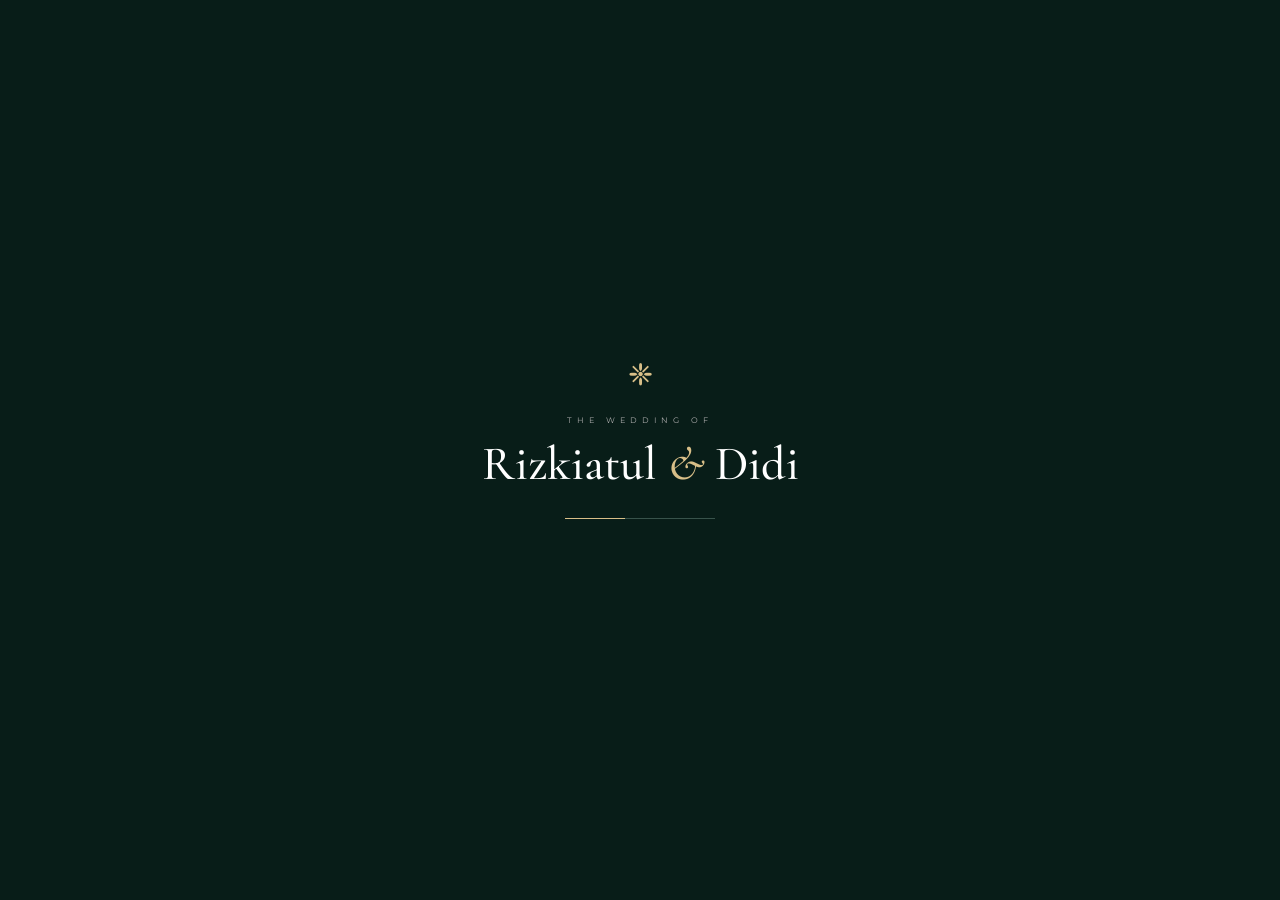
==== index.html @ faabfe95 "Update index.html" ====
<!DOCTYPE html>
<html lang="id">
<head>
  <meta charset="UTF-8">
  <meta name="viewport" content="width=device-width, initial-scale=1.0">
  <meta name="theme-color" content="#102f28">
  <meta name="description" content="Undangan Pernikahan Rizkiatul & Didi">
  <title>Rizkiatul & Didi — The Wedding</title>

  <link rel="preconnect" href="https://fonts.googleapis.com">
  <link rel="preconnect" href="https://fonts.gstatic.com" crossorigin>
  <link href="https://fonts.googleapis.com/css2?family=Cormorant+Garamond:wght@400;500;600;700&family=Montserrat:wght@300;400;500;600&family=Playfair+Display:ital,wght@0,400;0,500;1,400&display=swap" rel="stylesheet">

  <link rel="stylesheet" href="style.css">
</head>
<body>

  <!-- PRELOADER -->
  <div class="preloader" id="preloader">
    <div class="loader-ornament">❈</div>
    <p>THE WEDDING OF</p>
    <h1>Rizkiatul <i>&</i> Didi</h1>
    <div class="loader-line"><span></span></div>
  </div>

  <!-- MUSIC -->
  <audio id="weddingMusic" loop preload="auto">
    <source src="music.mp3" type="audio/mpeg">
  </audio>

  <!-- FLOATING PARTICLES -->
  <div class="particles" id="particles"></div>

  <!-- OPENING COVER -->
  <section class="opening" id="opening">
    <div class="opening-image"></div>
    <div class="opening-shade"></div>
    <div class="opening-frame"></div>

    <div class="opening-content">
      <div class="sunda-mark">ᮛᮤᮒ᮪ᮙᮤ</div>
      <span class="label">THE WEDDING OF</span>
      <h1>Rizkiatul <span>&</span> Didi</h1>
      <div class="ornament-line"><b></b><i>✦</i><b></b></div>
      <p class="opening-date">Jumat, 18 Desember 2026</p>

      <div class="guest-box">
        <small>Kepada Yth.</small>
        <strong id="guestName">Tamu Undangan</strong>
      </div>

      <button class="open-btn" id="openInvitation">
        <span>BUKA UNDANGAN</span>
        <i>→</i>
      </button>

      <small class="opening-note">Mohon maaf apabila terdapat kesalahan penulisan nama/gelar.</small>
    </div>

    <div class="scroll-hint">SCROLL TO EXPLORE <span>↓</span></div>
  </section>

  <!-- MAIN -->
  <main id="mainContent" class="hidden">

    <!-- NAV -->
    <nav class="nav" id="nav">
      <a href="#home" class="nav-brand">R & D</a>
      <div class="nav-links">
        <a href="#home">Home</a>
        <a href="#couple">Mempelai</a>
        <a href="#event">Acara</a>
        <a href="#gallery">Galeri</a>
        <a href="#rsvp">RSVP</a>
      </div>
      <button class="music-btn" id="musicControl" aria-label="Musik">
        <span class="disc">♫</span>
      </button>
    </nav>

    <!-- HERO -->
    <section class="hero" id="home">
      <div class="hero-bg"></div>
      <div class="hero-vignette"></div>
      <div class="hero-content reveal">
        <span class="label gold">WEDDING INVITATION</span>
        <div class="sunda-mark gold-mark">ᮛᮤᮒ᮪ᮙᮤ</div>
        <h2>Rizkiatul <em>&</em> Didi</h2>
        <div class="ornament-line"><b></b><i>✦</i><b></b></div>
        <p class="hero-date">18 . 12 . 2026</p>
        <p class="hero-quote">“Silih asih, silih asah, silih asuh.”</p>
      </div>
      <div class="hero-bottom">
        <span>JAWA BARAT</span>
        <span>EST. 2026</span>
      </div>
    </section>

    <!-- INTRO -->
    <section class="intro section">
      <div class="batik-corner left"></div>
      <div class="batik-corner right"></div>
      <div class="container reveal">
        <span class="script-title">Bismillahirrahmanirrahim</span>
        <h2>Dengan penuh rasa syukur</h2>
        <div class="gold-line"></div>
        <p>
          Dengan memohon rahmat dan ridho Allah SWT, kami bermaksud mengundang
          Bapak/Ibu/Saudara/i untuk menghadiri pernikahan kami dan menjadi
          bagian dari hari bahagia yang penuh makna.
        </p>
      </div>
    </section>

    <!-- COUPLE -->
    <section class="couple section" id="couple">
      <div class="container">
        <div class="section-head reveal">
          <span class="script-title">The Bride & Groom</span>
          <h2>Pasangan Mempelai</h2>
          <p>Dua hati yang dipertemukan untuk berjalan bersama dalam satu perjalanan.</p>
        </div>

        <div class="couple-wrap">
          <article class="person reveal-left">
            <div class="portrait">
              <img src="wanita.JPG" alt="Rizkiatul">
              <div class="portrait-border"></div>
              <span class="portrait-number">01</span>
            </div>
            <span class="role">THE BRIDE</span>
            <h3>Rizkiatul</h3>
            <p>Putri dari</p>
            <strong>Endang Sukandar & Iis Fatimah</strong>
          </article>

          <div class="couple-center reveal">
            <span class="heart">♡</span>
            <span class="ampersand">&</span>
            <span class="heart">♡</span>
          </div>

          <article class="person reveal-right">
            <div class="portrait">
              <img src="pria.JPG" alt="Didi">
              <div class="portrait-border"></div>
              <span class="portrait-number">02</span>
            </div>
            <span class="role">THE GROOM</span>
            <h3>Didi</h3>
            <p>Putra dari</p>
            <strong>Dodo & Sarwendah</strong>
          </article>
        </div>
      </div>
    </section>

    <!-- QUOTE PHOTO -->
    <section class="quote-photo">
      <img src="cover.JPG" alt="Rizkiatul & Didi">
      <div class="quote-photo-shade"></div>
      <div class="quote-content reveal">
        <span class="label">OUR PROMISE</span>
        <h2>“Bersama dalam doa,<br>bersama dalam cinta.”</h2>
      </div>
    </section>

    <!-- COUNTDOWN -->
    <section class="countdown-section section">
      <div class="container reveal">
        <span class="label gold">SAVE THE DATE</span>
        <h2>Menuju Hari Bahagia</h2>
        <p>Jumat, 18 Desember 2026</p>

        <div class="countdown" id="countdown">
          <div class="time-card"><strong id="days">00</strong><span>Hari</span></div>
          <div class="time-card"><strong id="hours">00</strong><span>Jam</span></div>
          <div class="time-card"><strong id="minutes">00</strong><span>Menit</span></div>
          <div class="time-card"><strong id="seconds">00</strong><span>Detik</span></div>
        </div>
      </div>
    </section>

    <!-- EVENT -->
    <section class="event section" id="event">
      <div class="container">
        <div class="section-head reveal">
          <span class="script-title">Save The Date</span>
          <h2>Waktu & Tempat</h2>
          <p>Kehadiran dan doa restu Anda merupakan kebahagiaan yang sangat berarti bagi kami.</p>
        </div>

        <div class="event-grid">
          <article class="event-card reveal-left">
            <div class="event-icon">☾</div>
            <span class="role">AKAD NIKAH</span>
            <h3>Jumat</h3>
            <div class="event-date">18 Desember 2026</div>
            <div class="event-time">08.00 WIB — selesai</div>
            <div class="event-place">
              <strong>Kediaman Mempelai Wanita</strong>
              Cikalong, Kec. Sodonghilir<br>
              Kab. Tasikmalaya, Jawa Barat
            </div>
            <a class="map-btn" target="_blank" href="https://www.google.com/maps/search/?api=1&query=Cikalong%20Sodonghilir%20Tasikmalaya">LIHAT LOKASI <span>↗</span></a>
          </article>

          <article class="event-card dark-card reveal-right">
            <div class="event-icon">✦</div>
            <span class="role">RESEPSI</span>
            <h3>Jumat</h3>
            <div class="event-date">18 Desember 2026</div>
            <div class="event-time">10.00 WIB — selesai</div>
            <div class="event-place">
              <strong>Kediaman Mempelai</strong>
              Kp. Cibarengkok Desa. Cikalong, Kec. Sodonghilir<br>
              Kab. Tasikmalaya, Jawa Barat
            </div>
            <a class="map-btn" target="_blank" href="https://www.google.com/maps/search/?api=1&query=Cikalong%20Sodonghilir%20Tasikmalaya">LIHAT LOKASI <span>↗</span></a>
          </article>
        </div>
      </div>
    </section>

    <!-- GALLERY -->
    <section class="gallery section" id="gallery">
      <div class="container">
        <div class="section-head reveal">
          <span class="script-title">Our Memories</span>
          <h2>Galeri Bahagia</h2>
          <p>Beberapa momen yang kami abadikan dalam perjalanan menuju hari istimewa.</p>
        </div>

        <div class="gallery-grid">
          <a href="foto1.JPG" class="gallery-item reveal"><img src="foto1.JPG" alt="Momen 1"><span>01</span></a>
          <a href="foto2.JPG" class="gallery-item tall reveal"><img src="foto2.JPG" alt="Momen 2"><span>02</span></a>
          <a href="foto3.JPG" class="gallery-item reveal"><img src="foto3.JPG" alt="Momen 3"><span>03</span></a>
          <a href="foto4.JPG" class="gallery-item reveal"><img src="foto4.JPG" alt="Momen 4"><span>04</span></a>
          <a href="foto5.JPG" class="gallery-item tall reveal"><img src="foto5.JPG" alt="Momen 5"><span>05</span></a>
          <a href="foto6.JPG" class="gallery-item reveal"><img src="foto6.JPG" alt="Momen 6"><span>06</span></a>
        </div>
      </div>
    </section>

    <!-- RSVP -->
    <section class="rsvp section" id="rsvp">
      <div class="container rsvp-container">
        <div class="section-head reveal">
          <span class="script-title">RSVP & Wishes</span>
          <h2>Konfirmasi Kehadiran</h2>
          <p>Beritahu kami apakah Anda dapat hadir dan tinggalkan pesan terbaik untuk kedua mempelai.</p>
        </div>

        <form id="rsvpForm" class="rsvp-form reveal">
          <div class="input-group">
            <label for="rsvpName">Nama</label>
            <input id="rsvpName" type="text" placeholder="Masukkan nama Anda" required>
          </div>

          <div class="input-group">
            <label for="attendance">Konfirmasi Kehadiran</label>
            <select id="attendance" required>
              <option value="" selected disabled>Pilih jawaban</option>
              <option value="Hadir">💚 InsyaAllah saya akan hadir</option>
              <option value="Tidak Hadir">🤍 Maaf, saya tidak dapat hadir</option>
            </select>
          </div>

          <div class="input-group">
            <label for="guestCount">Jumlah Tamu</label>
            <select id="guestCount">
              <option value="1">1 orang</option>
              <option value="2">2 orang</option>
              <option value="3">3 orang</option>
              <option value="4">4 orang</option>
            </select>
          </div>

          <div class="input-group">
            <label for="guestMessage">Pesan & Doa</label>
            <textarea id="guestMessage" rows="5" placeholder="Tuliskan pesan dan doa untuk Rizkiatul & Didi..." required></textarea>
          </div>

          <button class="submit-btn" type="submit">
            <span>KIRIM PESAN & KONFIRMASI</span><b>→</b>
          </button>

          <p class="form-note">Pesan akan diarahkan langsung ke WhatsApp penerima.</p>
        </form>

        <!-- Online wishes preview -->
        <div class="wishes reveal" id="wishes">
          <div class="wishes-head">
            <span>♡</span>
            <h3>Ucapan & Doa</h3>
            <span>♡</span>
          </div>
          <div id="wishList">
            <div class="empty-wish">Memuat ucapan & doa...</div>
          </div>
        </div>
      </div>
    </section>

    <!-- GIFT -->
    <section class="gift section">
      <div class="container narrow">
        <div class="section-head reveal">
          <span class="script-title">Wedding Gift</span>
          <h2>Tanda Kasih</h2>
          <p>Doa restu Anda adalah hadiah terindah. Jika berkenan memberikan tanda kasih, dapat melalui:</p>
        </div>

        <div class="gift-card reveal">
          <div class="card-shine"></div>
          <span class="bank-label">BANK</span>
          <h3>BCA</h3>
          <p class="account-number" id="accountNumber">1234567890</p>
          <p>a.n. Rizkiatul</p>
          <button class="copy-btn" data-copy="1234567890">SALIN NOMOR REKENING</button>
        </div>

        <div class="gift-address reveal">
          <span>✦</span>
          <strong>Alamat Kado</strong>
          <p>Kp. Cibarengkok, Desa. Cikalong, Kec. Sodonghilir, Kab. Tasikmalaya, Jawa Barat</p>
        </div>
      </div>
    </section>

    <!-- CLOSING -->
    <section class="closing">
      <div class="closing-image"></div>
      <div class="closing-shade"></div>
      <div class="closing-content reveal">
        <div class="sunda-mark">ᮛᮤᮒ᮪ᮙᮤ</div>
        <span class="label">TERIMA KASIH</span>
        <h2>Rizkiatul <em>&</em> Didi</h2>
        <div class="ornament-line"><b></b><i>✦</i><b></b></div>
        <p>Merupakan suatu kehormatan dan kebahagiaan bagi kami apabila Bapak/Ibu/Saudara/i berkenan hadir untuk memberikan doa restu.</p>
        <strong>Jumat, 18 Desember 2026</strong>
      </div>
    </section>

    <footer>
      <span>RIZKIATUL & DIDI</span>
      <small>Made with love • 2026</small>
    </footer>
  </main>

  <!-- LIGHTBOX -->
  <div class="lightbox" id="lightbox">
    <button id="closeLightbox">×</button>
    <img id="lightboxImage" src="" alt="Gallery">
  </div>

  <!-- TOAST -->
  <div class="toast" id="toast"></div>


  <!-- FIREBASE: untuk menyimpan ucapan & RSVP secara online -->
  <script type="module" src="https://www.gstatic.com/firebasejs/11.10.0/firebase-app.js"></script>
  <script type="module" src="https://www.gstatic.com/firebasejs/11.10.0/firebase-firestore.js"></script>
  <script type="module" src="script.js"></script>
</body>
</html>
---- style.css ----
*{box-sizing:border-box;margin:0;padding:0}
:root{
--green:#102f28;--green2:#173f35;--deep:#081d18;--gold:#b8914d;--gold2:#d8bf88;
--cream:#f5efe3;--cream2:#eee5d5;--white:#fffdf8;--text:#26332e;--muted:#777d78;
--serif:"Cormorant Garamond",Georgia,serif;--sans:"Montserrat",Arial,sans-serif;
}
html{scroll-behavior:smooth}
body{background:var(--cream);color:var(--text);font-family:var(--sans);overflow-x:hidden}
body.locked{overflow:hidden}
body.no-scroll{overflow:hidden}
img{display:block;max-width:100%}
a{text-decoration:none;color:inherit}
button,input,select,textarea{font-family:inherit}
button{cursor:pointer}
.hidden{display:none!important}
.container{width:min(1120px,90%);margin:auto}
.narrow{width:min(760px,90%)}
.section{padding:115px 0}
.gold{color:var(--gold2)!important}
.label{display:block;font-size:9px;letter-spacing:5px;font-weight:600}
.script-title{font:italic 30px var(--serif);color:var(--gold);display:block}
.section-head{text-align:center;max-width:690px;margin:0 auto 60px}
.section-head h2{font:500 56px/1 var(--serif);color:var(--green);margin:10px 0 14px}
.section-head p{font-size:11px;line-height:2;color:var(--muted)}
.gold-line{width:70px;height:1px;background:var(--gold);margin:22px auto;position:relative}
.gold-line:before,.gold-line:after{content:"";position:absolute;top:-2px;width:5px;height:5px;border:1px solid var(--gold);transform:rotate(45deg)}
.gold-line:before{left:-8px}.gold-line:after{right:-8px}
.sunda-mark{font-family:serif;color:var(--gold2);font-size:27px;letter-spacing:5px}

/* PRELOADER */
.preloader{position:fixed;inset:0;background:var(--deep);color:white;z-index:99999;display:grid;place-content:center;text-align:center;transition:opacity .8s,visibility .8s}
.preloader.hide{opacity:0;visibility:hidden}
.loader-ornament{color:var(--gold2);font-size:30px;animation:pulse 1.5s infinite}
.preloader p{font-size:8px;letter-spacing:5px;margin:22px 0 10px;color:#aaa}
.preloader h1{font:500 48px var(--serif)}
.preloader h1 i{color:var(--gold2)}
.loader-line{width:150px;height:1px;background:#38534b;margin:25px auto;overflow:hidden}
.loader-line span{display:block;width:40%;height:100%;background:var(--gold2);animation:load 1.4s infinite}

/* PARTICLES */
.particles{position:fixed;inset:0;pointer-events:none;z-index:20;overflow:hidden}
.particle{position:absolute;width:4px;height:4px;background:var(--gold2);opacity:.25;border-radius:50%;animation:floatUp linear infinite}

/* OPENING */
.opening{height:100vh;min-height:680px;position:relative;display:grid;place-items:center;color:white;text-align:center;overflow:hidden}
.opening-image,.opening-shade,.opening-frame{position:absolute;inset:0}
.opening-image{background:url("cover.JPG") center/cover no-repeat;transform:scale(1.05);animation:slowZoom 12s ease-in-out infinite alternate}
.opening-shade{background:linear-gradient(135deg,rgba(5,30,24,.78),rgba(6,22,18,.62)),radial-gradient(circle,transparent 10%,rgba(0,0,0,.5))}
.opening-frame{inset:25px;border:1px solid rgba(216,191,136,.28);z-index:1}
.opening-frame:after{content:"";position:absolute;inset:13px;border:1px solid rgba(216,191,136,.1)}
.opening-content{position:relative;z-index:3;padding:25px;animation:fadeUp 1.2s ease}
.opening-content .sunda-mark{margin-bottom:22px}
.opening-content h1{font:500 clamp(60px,9vw,105px)/.85 var(--serif);margin:23px 0;color:white}
.opening-content h1 span{color:var(--gold2)}
.ornament-line{display:flex;align-items:center;justify-content:center;gap:13px;color:var(--gold2)}
.ornament-line b{width:45px;height:1px;background:rgba(216,191,136,.65)}
.ornament-line i{font-style:normal;font-size:12px}
.opening-date{font:400 22px var(--serif);margin:22px 0}
.guest-box{margin:45px auto 22px}
.guest-box small{display:block;font-size:9px;letter-spacing:2px;color:#aaa;margin-bottom:5px}
.guest-box strong{font:400 27px var(--serif)}
.open-btn{display:inline-flex;align-items:center;gap:35px;padding:15px 22px 15px 25px;background:var(--gold);border:1px solid var(--gold);color:white;font-size:9px;letter-spacing:2px;transition:.4s}
.open-btn i{font-size:17px;font-style:normal;transition:.4s}
.open-btn:hover{background:transparent;color:white}
.open-btn:hover i{transform:translateX(6px)}
.opening-note{display:block;font-size:7px;color:#999;margin-top:14px}
.scroll-hint{position:absolute;bottom:28px;z-index:3;font-size:7px;letter-spacing:3px;color:#aaa}
.scroll-hint span{display:block;font-size:17px;margin-top:7px;animation:bounce 1.5s infinite}

/* NAV */
.nav{position:fixed;top:0;left:0;width:100%;height:72px;display:flex;align-items:center;justify-content:space-between;padding:0 5%;z-index:900;background:rgba(8,29,24,.94);color:white;transform:translateY(-100%);transition:.5s}
.nav.show{transform:none}
.nav-brand{font:500 25px var(--serif);color:var(--gold2)}
.nav-links{display:flex;gap:28px}
.nav-links a{font-size:8px;letter-spacing:2px;text-transform:uppercase;opacity:.75;transition:.3s}
.nav-links a:hover{opacity:1;color:var(--gold2)}
.music-btn{width:39px;height:39px;border-radius:50%;border:1px solid rgba(216,191,136,.5);background:transparent;color:var(--gold2)}
.disc{display:inline-block}.music-btn.playing .disc{animation:spin 2s linear infinite}

/* HERO */
.hero{height:900px;min-height:100vh;position:relative;display:grid;place-items:center;color:white;text-align:center;overflow:hidden}
.hero-bg,.hero-vignette{position:absolute;inset:0}
.hero-bg{background:url("cover.JPG") center/cover no-repeat;transform:scale(1.04);filter:saturate(.7)}
.hero-vignette{background:linear-gradient(rgba(8,29,24,.7),rgba(8,29,24,.8)),radial-gradient(circle,transparent 0,rgba(0,0,0,.55) 100%)}
.hero-content{position:relative;z-index:2}
.hero-content .sunda-mark{margin:25px 0}
.hero-content h2{font:500 clamp(70px,10vw,125px)/.82 var(--serif);margin-bottom:25px}
.hero-content h2 em{font-style:normal;color:var(--gold2)}
.hero-date{font:400 25px var(--serif);margin-top:20px}
.hero-quote{font:italic 18px var(--serif);color:#d5d3ca;margin-top:25px}
.hero-bottom{position:absolute;bottom:28px;left:5%;right:5%;display:flex;justify-content:space-between;font-size:7px;letter-spacing:3px;color:#aaa;z-index:2}

/* INTRO */
.intro{text-align:center;background:var(--cream);position:relative;overflow:hidden}
.intro .container{max-width:690px}
.intro h2{font:500 58px var(--serif);color:var(--green);margin-top:7px}
.intro p{font-size:12px;line-height:2.1;color:var(--muted)}
.batik-corner{position:absolute;width:180px;height:180px;opacity:.09;border:1px solid var(--green);transform:rotate(45deg)}
.batik-corner.left{left:-100px;top:100px}.batik-corner.right{right:-100px;bottom:100px}

/* COUPLE */
.couple{background:var(--white)}
.couple-wrap{display:grid;grid-template-columns:1fr 90px 1fr;align-items:center;max-width:960px;margin:auto}
.person{text-align:center}
.portrait{width:min(330px,80vw);height:445px;margin:auto;position:relative;overflow:hidden}
.portrait img{width:100%;height:100%;object-fit:cover;filter:saturate(.78);transition:1s}
.portrait:hover img{transform:scale(1.06)}
.portrait-border{position:absolute;inset:13px;border:1px solid rgba(216,191,136,.8);pointer-events:none}
.portrait-number{position:absolute;bottom:22px;left:24px;font:400 12px var(--serif);color:white;letter-spacing:2px}
.person .role{display:block;font-size:8px;letter-spacing:4px;color:var(--gold);margin-top:25px}
.person h3{font:500 54px var(--serif);color:var(--green);margin:4px 0}
.person p,.person strong{font-size:10px;color:var(--muted);line-height:1.8;font-weight:400}
.couple-center{text-align:center;color:var(--gold)}
.heart{display:block;font-size:24px;animation:pulse 2s infinite}
.ampersand{display:block;font:400 70px var(--serif);margin:12px 0}

/* QUOTE PHOTO */
.quote-photo{height:680px;position:relative;overflow:hidden}
.quote-photo>img{width:100%;height:100%;object-fit:cover;filter:saturate(.7)}
.quote-photo-shade{position:absolute;inset:0;background:linear-gradient(90deg,rgba(8,29,24,.8),rgba(8,29,24,.3))}
.quote-content{position:absolute;left:10%;top:50%;transform:translateY(-50%);color:white}
.quote-content h2{font:400 clamp(48px,6vw,78px)/.95 var(--serif);margin-top:18px}

/* COUNTDOWN */
.countdown-section{background:var(--green);color:white;text-align:center}
.countdown-section h2{font:500 58px var(--serif);margin:8px 0}
.countdown-section>div>p{font:18px var(--serif);color:#bbb;margin-bottom:45px}
.countdown{display:grid;grid-template-columns:repeat(4,1fr);max-width:780px;margin:auto;border-top:1px solid rgba(216,191,136,.35);border-bottom:1px solid rgba(216,191,136,.35)}
.time-card{padding:30px 10px;border-right:1px solid rgba(216,191,136,.2)}
.time-card:last-child{border:0}
.time-card strong{display:block;font:500 55px var(--serif);color:var(--gold2)}
.time-card span{font-size:7px;letter-spacing:3px;text-transform:uppercase;color:#aaa}

/* EVENT */
.event{background:var(--cream2)}
.event-grid{display:grid;grid-template-columns:1fr 1fr;gap:24px;max-width:940px;margin:auto}
.event-card{background:var(--white);padding:55px 35px;text-align:center;border:1px solid rgba(184,145,77,.25);position:relative}
.event-card:before{content:"";position:absolute;inset:10px;border:1px solid rgba(184,145,77,.12);pointer-events:none}
.event-card.dark-card{background:var(--green);color:white}
.event-icon{font-size:25px;color:var(--gold);margin-bottom:12px}
.event-card .role{display:block;color:var(--gold);font-size:8px;letter-spacing:4px}
.event-card h3{font:500 52px var(--serif);color:var(--green);margin:7px 0}
.dark-card h3,.dark-card .event-date{color:white}
.event-date{font:400 24px var(--serif);color:var(--green)}
.event-time{font-size:10px;color:var(--muted);margin:13px 0 23px}
.dark-card .event-time{color:#aaa}
.event-place{font-size:10px;line-height:2;color:var(--muted)}
.dark-card .event-place{color:#aaa}
.event-place strong{display:block;color:var(--text);font-weight:600}
.dark-card .event-place strong{color:white}
.map-btn{display:inline-flex;gap:18px;align-items:center;margin-top:22px;border:1px solid var(--gold);padding:12px 17px;font-size:8px;letter-spacing:2px;color:var(--green);transition:.3s}
.map-btn:hover{background:var(--green);color:white}
.dark-card .map-btn{color:white}.dark-card .map-btn:hover{background:var(--gold)}

/* GALLERY */
.gallery{background:var(--white)}
.gallery-grid{display:grid;grid-template-columns:repeat(3,1fr);grid-auto-rows:260px;gap:12px}
.gallery-item{position:relative;overflow:hidden;background:#ddd}
.gallery-item.tall{grid-row:span 2}
.gallery-item img{width:100%;height:100%;object-fit:cover;filter:saturate(.78);transition:.8s}
.gallery-item:after{content:"";position:absolute;inset:0;background:linear-gradient(transparent 55%,rgba(0,0,0,.55));opacity:0;transition:.4s}
.gallery-item span{position:absolute;right:17px;bottom:14px;color:white;font:400 17px var(--serif);z-index:2;opacity:0;transition:.4s}
.gallery-item:hover img{transform:scale(1.08)}
.gallery-item:hover:after,.gallery-item:hover span{opacity:1}

/* RSVP */
.rsvp{background:var(--cream2)}
.rsvp-container{max-width:780px}
.rsvp-form{background:var(--white);padding:40px;box-shadow:0 25px 70px rgba(16,47,40,.08);border:1px solid rgba(184,145,77,.18)}
.input-group{margin-bottom:18px}
.input-group label{display:block;font-size:8px;letter-spacing:2px;text-transform:uppercase;color:var(--green);font-weight:600;margin-bottom:8px}
.input-group input,.input-group select,.input-group textarea{width:100%;border:1px solid #d8d0c1;background:#fffdf8;padding:15px;outline:none;color:var(--text);font-size:11px;transition:.3s}
.input-group textarea{resize:vertical;min-height:130px}
.input-group input:focus,.input-group select:focus,.input-group textarea:focus{border-color:var(--gold)}
.submit-btn{width:100%;border:1px solid var(--green);background:var(--green);color:white;padding:17px;display:flex;justify-content:center;gap:25px;align-items:center;font-size:8px;letter-spacing:2px;transition:.3s}
.submit-btn b{font-size:17px;font-weight:400;transition:.3s}
.submit-btn:hover{background:transparent;color:var(--green)}
.submit-btn:hover b{transform:translateX(5px)}
.form-note{text-align:center;font-size:8px;color:#999;margin-top:13px}
.wishes{margin-top:45px}
.wishes-head{display:flex;align-items:center;justify-content:center;gap:18px;color:var(--gold)}
.wishes-head span{font-size:18px}.wishes-head h3{font:500 35px var(--serif);color:var(--green)}
.empty-wish{text-align:center;color:#999;font-size:10px;padding:25px}
.wish-item{background:rgba(255,255,255,.6);border-left:2px solid var(--gold);padding:17px 20px;margin:10px 0}
.wish-item strong{font:500 22px var(--serif);color:var(--green)}
.wish-item small{display:block;font-size:8px;color:var(--gold);margin:3px 0 7px}
.wish-item p{font:italic 13px var(--serif);color:#666;line-height:1.6}

/* GIFT */
.gift{background:var(--white);text-align:center}
.gift-card{max-width:450px;margin:0 auto 28px;background:linear-gradient(135deg,#193f34,#0a211b);padding:40px;color:white;text-align:left;position:relative;overflow:hidden;box-shadow:0 25px 60px rgba(16,47,40,.2)}
.card-shine{position:absolute;width:160px;height:400px;top:-80px;left:-100px;background:rgba(255,255,255,.05);transform:rotate(25deg);animation:shine 5s infinite}
.bank-label{font-size:8px;letter-spacing:4px;color:var(--gold2)}
.gift-card h3{font:500 30px var(--serif);margin:22px 0 2px}
.account-number{font:500 28px var(--serif);letter-spacing:2px}
.gift-card>p:not(.account-number){font-size:9px;color:#aaa}
.copy-btn{margin-top:20px;border:1px solid rgba(216,191,136,.5);background:transparent;color:white;padding:10px 14px;font-size:8px;letter-spacing:1px}
.gift-address{font-size:10px;color:var(--muted);line-height:1.8}
.gift-address span{display:block;color:var(--gold);margin-bottom:5px}

/* CLOSING */
.closing{height:780px;position:relative;display:grid;place-items:center;text-align:center;color:white;overflow:hidden}
.closing-image,.closing-shade{position:absolute;inset:0}
.closing-image{background:url("cover.JPG") center/cover no-repeat;filter:saturate(.7)}
.closing-shade{background:linear-gradient(rgba(7,29,24,.82),rgba(7,29,24,.92))}
.closing-content{position:relative;z-index:2;max-width:780px;padding:20px}
.closing-content .sunda-mark{margin-bottom:20px}
.closing-content h2{font:500 clamp(65px,9vw,115px)/.85 var(--serif);margin:22px 0}
.closing-content h2 em{font-style:normal;color:var(--gold2)}
.closing-content p{font:italic 17px var(--serif);color:#c7c9c3;line-height:1.8;margin:25px auto;max-width:600px}
.closing-content>strong{font:400 22px var(--serif);color:var(--gold2)}
footer{background:#061914;color:#aaa;padding:25px 5%;display:flex;justify-content:space-between;font-size:7px;letter-spacing:3px}

/* LIGHTBOX + TOAST */
.lightbox{position:fixed;inset:0;background:rgba(3,15,12,.96);z-index:9999;display:none;align-items:center;justify-content:center;padding:30px}
.lightbox.show{display:flex}
.lightbox img{max-width:92vw;max-height:88vh;object-fit:contain}
.lightbox button{position:absolute;right:25px;top:18px;border:0;background:transparent;color:white;font-size:40px;font-weight:200}
.toast{position:fixed;bottom:25px;left:50%;transform:translate(-50%,30px);background:var(--green);color:white;padding:13px 18px;font-size:9px;letter-spacing:.5px;opacity:0;pointer-events:none;z-index:10000;transition:.4s}
.toast.show{opacity:1;transform:translate(-50%,0)}

/* ANIMATION */
.reveal{opacity:0;transform:translateY(45px);transition:1s cubic-bezier(.2,.7,.2,1)}
.reveal-left{opacity:0;transform:translateX(-55px);transition:1s cubic-bezier(.2,.7,.2,1)}
.reveal-right{opacity:0;transform:translateX(55px);transition:1s cubic-bezier(.2,.7,.2,1)}
.reveal.active,.reveal-left.active,.reveal-right.active{opacity:1;transform:none}
@keyframes slowZoom{to{transform:scale(1.13)}}
@keyframes fadeUp{from{opacity:0;transform:translateY(35px)}to{opacity:1;transform:none}}
@keyframes load{from{transform:translateX(-120%)}to{transform:translateX(350%)}}
@keyframes bounce{50%{transform:translateY(8px)}}
@keyframes pulse{50%{transform:scale(1.12);opacity:.7}}
@keyframes spin{to{transform:rotate(360deg)}}
@keyframes shine{0%{transform:translateX(-250px) rotate(25deg)}50%,100%{transform:translateX(700px) rotate(25deg)}}
@keyframes floatUp{from{transform:translateY(105vh) scale(.5)}to{transform:translateY(-10vh) scale(1.2)}}

/* MOBILE */
@media(max-width:760px){
.section{padding:85px 0}
.section-head h2{font-size:45px}
.opening-frame{inset:13px}
.nav{height:62px}
.nav-links{display:none}
.hero{height:780px}
.hero-content h2{font-size:67px}
.intro h2{font-size:46px}
.couple-wrap{grid-template-columns:1fr;gap:20px}
.couple-center{order:2}
.person:nth-child(3){order:3}
.ampersand{font-size:55px;margin:3px 0}
.heart{display:inline-block;margin:0 15px}
.quote-photo{height:570px}
.quote-content{left:8%;right:8%}
.quote-content h2{font-size:48px}
.countdown-section h2{font-size:46px}
.countdown{grid-template-columns:repeat(2,1fr)}
.time-card:nth-child(2){border-right:0}
.time-card:nth-child(-n+2){border-bottom:1px solid rgba(216,191,136,.2)}
.event-grid{grid-template-columns:1fr}
.gallery-grid{grid-template-columns:repeat(2,1fr);grid-auto-rows:190px}
.gallery-item.tall{grid-row:span 2}
.rsvp-form{padding:25px}
.closing{height:680px}
.closing-content h2{font-size:68px}
footer{display:block;text-align:center;line-height:2}
}
@media(max-width:420px){
.opening-content h1{font-size:57px}
.opening-date{font-size:19px}
.guest-box{margin-top:35px}
.hero-content h2{font-size:58px}
.hero-date{font-size:21px}
.portrait{height:390px}
.gallery-grid{grid-auto-rows:150px}
.closing-content h2{font-size:57px}
}
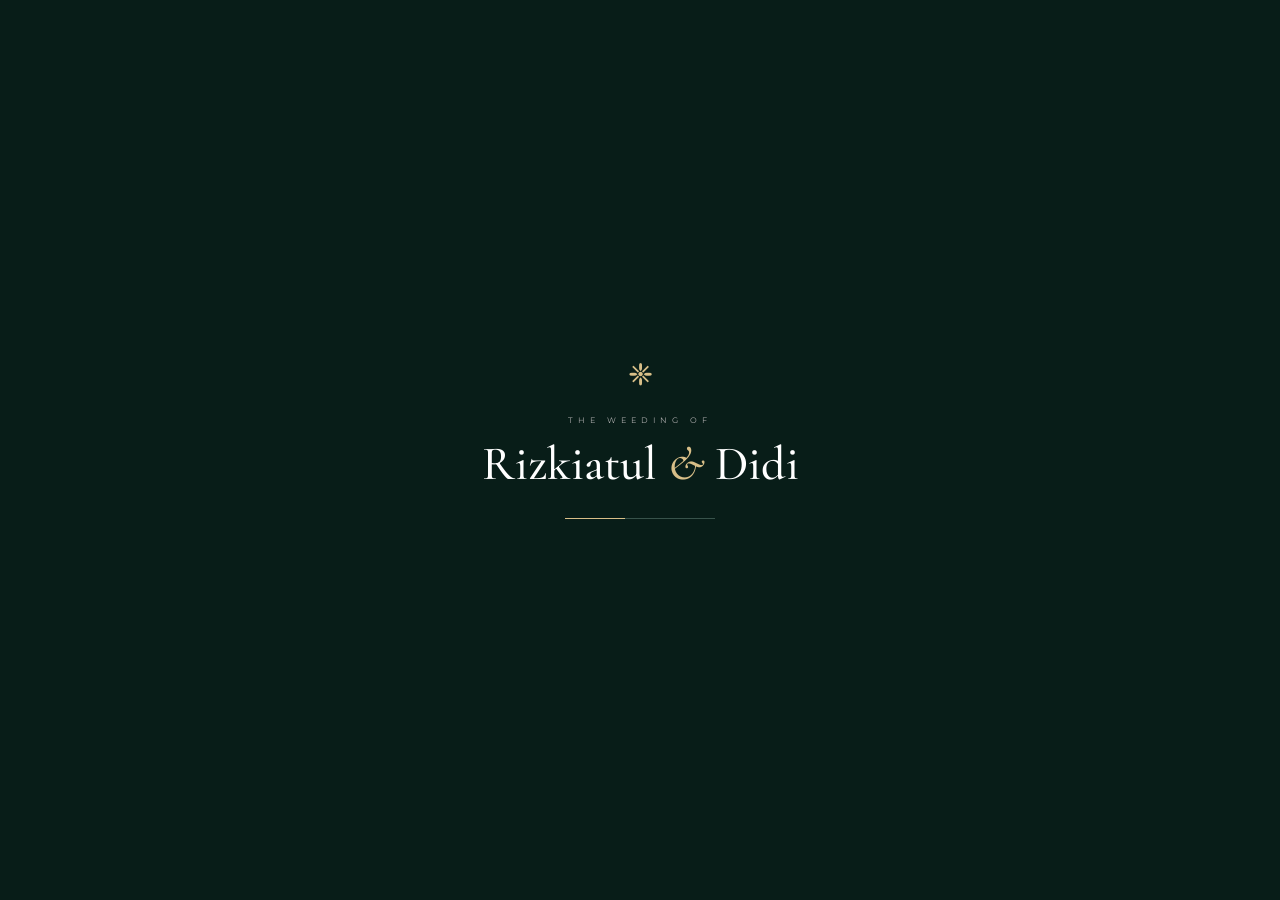
==== commit 977759ca: "Update index.html" ====
--- a/index.html
+++ b/index.html
@@ -5,7 +5,7 @@
   <meta name="viewport" content="width=device-width, initial-scale=1.0">
   <meta name="theme-color" content="#102f28">
   <meta name="description" content="Undangan Pernikahan Rizkiatul & Didi">
-  <title>Rizkiatul & Didi — The Wedding</title>
+  <title>Rizkiatul & Didi — The Wedding </title>
 
   <link rel="preconnect" href="https://fonts.googleapis.com">
   <link rel="preconnect" href="https://fonts.gstatic.com" crossorigin>
@@ -18,7 +18,7 @@
   <!-- PRELOADER -->
   <div class="preloader" id="preloader">
     <div class="loader-ornament">❈</div>
-    <p>THE WEDDING OF</p>
+    <p>THE WEEDING OF</p>
     <h1>Rizkiatul <i>&</i> Didi</h1>
     <div class="loader-line"><span></span></div>
   </div>
@@ -57,7 +57,7 @@
       <small class="opening-note">Mohon maaf apabila terdapat kesalahan penulisan nama/gelar.</small>
     </div>
 
-    <div class="scroll-hint">SCROLL TO EXPLORE <span>↓</span></div>
+    <div class="front-hint">PILIH MENU UNTUK MELIHAT HALAMAN <span>✦</span></div>
   </section>
 
   <!-- MAIN -->
@@ -77,6 +77,28 @@
         <span class="disc">♫</span>
       </button>
     </nav>
+
+    <!-- QUICK PAGE NAVIGATION -->
+    <div class="quick-nav" id="quickNav" aria-label="Navigasi halaman undangan">
+      <a href="#home" class="quick-item active" data-target="home" aria-label="Beranda">
+        <span class="quick-icon">⌂</span><small>Home</small>
+      </a>
+      <a href="#couple" class="quick-item" data-target="couple" aria-label="Mempelai">
+        <span class="quick-icon">♡</span><small>Mempelai</small>
+      </a>
+      <a href="#event" class="quick-item" data-target="event" aria-label="Acara">
+        <span class="quick-icon">◷</span><small>Acara</small>
+      </a>
+      <a href="#gallery" class="quick-item" data-target="gallery" aria-label="Galeri">
+        <span class="quick-icon">▧</span><small>Galeri</small>
+      </a>
+      <a href="#rsvp" class="quick-item" data-target="rsvp" aria-label="RSVP">
+        <span class="quick-icon">✉</span><small>RSVP</small>
+      </a>
+      <a href="#gift" class="quick-item" data-target="gift" aria-label="Hadiah">
+        <span class="quick-icon">♢</span><small>Gift</small>
+      </a>
+    </div>
 
     <!-- HERO -->
     <section class="hero" id="home">
@@ -131,7 +153,7 @@
             <span class="role">THE BRIDE</span>
             <h3>Rizkiatul</h3>
             <p>Putri dari</p>
-            <strong>Endang Sukandar & Iis Fatimah</strong>
+            <strong>Bapak Endang Sukandar & Ibu Iis Fatimah</strong>
           </article>
 
           <div class="couple-center reveal">
@@ -149,7 +171,7 @@
             <span class="role">THE GROOM</span>
             <h3>Didi</h3>
             <p>Putra dari</p>
-            <strong>Dodo & Sarwendah</strong>
+            <strong>Bapak Ruben & Ibu Sarwendah</strong>
           </article>
         </div>
       </div>
@@ -199,7 +221,7 @@
             <div class="event-time">08.00 WIB — selesai</div>
             <div class="event-place">
               <strong>Kediaman Mempelai Wanita</strong>
-              Cikalong, Kec. Sodonghilir<br>
+              Kp.Cibarengkok Ds.Cikalong, Kec. Sodonghilir<br>
               Kab. Tasikmalaya, Jawa Barat
             </div>
             <a class="map-btn" target="_blank" href="https://www.google.com/maps/search/?api=1&query=Cikalong%20Sodonghilir%20Tasikmalaya">LIHAT LOKASI <span>↗</span></a>
@@ -213,7 +235,7 @@
             <div class="event-time">10.00 WIB — selesai</div>
             <div class="event-place">
               <strong>Kediaman Mempelai</strong>
-              Kp. Cibarengkok Desa. Cikalong, Kec. Sodonghilir<br>
+              Kp.Cibarengkok Ds.Cikalong, Kec. Sodonghilir<br>
               Kab. Tasikmalaya, Jawa Barat
             </div>
             <a class="map-btn" target="_blank" href="https://www.google.com/maps/search/?api=1&query=Cikalong%20Sodonghilir%20Tasikmalaya">LIHAT LOKASI <span>↗</span></a>
@@ -303,27 +325,70 @@
     </section>
 
     <!-- GIFT -->
-    <section class="gift section">
+    <section class="gift section" id="gift">
       <div class="container narrow">
         <div class="section-head reveal">
           <span class="script-title">Wedding Gift</span>
           <h2>Tanda Kasih</h2>
-          <p>Doa restu Anda adalah hadiah terindah. Jika berkenan memberikan tanda kasih, dapat melalui:</p>
-        </div>
-
-        <div class="gift-card reveal">
-          <div class="card-shine"></div>
-          <span class="bank-label">BANK</span>
-          <h3>BCA</h3>
-          <p class="account-number" id="accountNumber">1234567890</p>
-          <p>a.n. Rizkiatul</p>
-          <button class="copy-btn" data-copy="1234567890">SALIN NOMOR REKENING</button>
+          <p>Doa restu Anda adalah hadiah terindah. Jika berkenan memberikan tanda kasih, dapat melalui kartu rekening digital berikut:</p>
+        </div>
+
+        <div class="atm-grid">
+
+          <!-- BCA -->
+          <div class="atm-card reveal">
+            <div class="atm-glow"></div>
+            <div class="atm-top">
+              <span class="atm-bank">BCA</span>
+              <span class="atm-type">WEDDING GIFT</span>
+            </div>
+            <div class="atm-chip"></div>
+            <div class="atm-contactless">)))</div>
+            <div class="atm-number">1234 5678 9012</div>
+            <div class="atm-bottom">
+              <div>
+                <small>ACCOUNT HOLDER</small>
+                <strong>RIZKIATUL</strong>
+              </div>
+              <div>
+                <small>VALID</small>
+                <strong>12/26</strong>
+              </div>
+              <div class="atm-logo">BCA</div>
+            </div>
+            <button class="atm-copy copy-btn" data-copy="123456789012">SALIN NOMOR REKENING <span>↗</span></button>
+          </div>
+
+          <!-- BRI -->
+          <div class="atm-card atm-bri reveal">
+            <div class="atm-glow"></div>
+            <div class="atm-top">
+              <span class="atm-bank">BRI</span>
+              <span class="atm-type">WEDDING GIFT</span>
+            </div>
+            <div class="atm-chip"></div>
+            <div class="atm-contactless">)))</div>
+            <div class="atm-number">9876 5432 1098</div>
+            <div class="atm-bottom">
+              <div>
+                <small>ACCOUNT HOLDER</small>
+                <strong>DIDI</strong>
+              </div>
+              <div>
+                <small>VALID</small>
+                <strong>12/26</strong>
+              </div>
+              <div class="atm-logo">BRI</div>
+            </div>
+            <button class="atm-copy copy-btn" data-copy="987654321098">SALIN NOMOR REKENING <span>↗</span></button>
+          </div>
+
         </div>
 
         <div class="gift-address reveal">
           <span>✦</span>
           <strong>Alamat Kado</strong>
-          <p>Kp. Cibarengkok, Desa. Cikalong, Kec. Sodonghilir, Kab. Tasikmalaya, Jawa Barat</p>
+          <p>Kp.Cibarengkok, DS. Cikalong, Kec. Sodonghilir, Kab. Tasikmalaya, Jawa Barat</p>
         </div>
       </div>
     </section>
@@ -344,7 +409,7 @@
 
     <footer>
       <span>RIZKIATUL & DIDI</span>
-      <small>Made with love • 2026</small>
+      <small>Heyho_Arimoel.id • 2026</small>
     </footer>
   </main>
 
@@ -362,5 +427,34 @@
   <script type="module" src="https://www.gstatic.com/firebasejs/11.10.0/firebase-app.js"></script>
   <script type="module" src="https://www.gstatic.com/firebasejs/11.10.0/firebase-firestore.js"></script>
   <script type="module" src="script.js"></script>
+
+  <!-- PERSONALISASI NAMA TAMU DARI LINK -->
+  <script>
+    document.addEventListener("DOMContentLoaded", function () {
+      const params = new URLSearchParams(window.location.search);
+      const guest = params.get("to");
+      const guestName = guest ? guest.trim() : "Tamu Undangan";
+
+      // Nama di halaman pembuka
+      const guestNameElement = document.getElementById("guestName");
+      if (guestNameElement) {
+        guestNameElement.textContent = guestName;
+      }
+
+      // Nama otomatis masuk ke kolom RSVP
+      const rsvpName = document.getElementById("rsvpName");
+      if (rsvpName && guestName !== "Tamu Undangan") {
+        rsvpName.value = guestName;
+        rsvpName.dataset.autoGuest = "true";
+      }
+
+      // Kalau tamu mulai mengetik sendiri, nama tetap bisa diedit
+      if (rsvpName) {
+        rsvpName.addEventListener("input", function () {
+          this.dataset.autoGuest = "false";
+        });
+      }
+    });
+  </script>
 </body>
 </html>
--- a/style.css
+++ b/style.css
@@ -1,275 +1,2315 @@
-*{box-sizing:border-box;margin:0;padding:0}
+/* =========================================================
+   RIZKIATUL & DIDI — PREMIUM WEDDING INVITATION
+   STYLE.CSS — REBUILD
+========================================================= */
+
+*{
+  box-sizing:border-box;
+  margin:0;
+  padding:0;
+}
+
 :root{
---green:#102f28;--green2:#173f35;--deep:#081d18;--gold:#b8914d;--gold2:#d8bf88;
---cream:#f5efe3;--cream2:#eee5d5;--white:#fffdf8;--text:#26332e;--muted:#777d78;
---serif:"Cormorant Garamond",Georgia,serif;--sans:"Montserrat",Arial,sans-serif;
-}
-html{scroll-behavior:smooth}
-body{background:var(--cream);color:var(--text);font-family:var(--sans);overflow-x:hidden}
-body.locked{overflow:hidden}
-body.no-scroll{overflow:hidden}
-img{display:block;max-width:100%}
-a{text-decoration:none;color:inherit}
-button,input,select,textarea{font-family:inherit}
-button{cursor:pointer}
-.hidden{display:none!important}
-.container{width:min(1120px,90%);margin:auto}
-.narrow{width:min(760px,90%)}
-.section{padding:115px 0}
-.gold{color:var(--gold2)!important}
-.label{display:block;font-size:9px;letter-spacing:5px;font-weight:600}
-.script-title{font:italic 30px var(--serif);color:var(--gold);display:block}
-.section-head{text-align:center;max-width:690px;margin:0 auto 60px}
-.section-head h2{font:500 56px/1 var(--serif);color:var(--green);margin:10px 0 14px}
-.section-head p{font-size:11px;line-height:2;color:var(--muted)}
-.gold-line{width:70px;height:1px;background:var(--gold);margin:22px auto;position:relative}
-.gold-line:before,.gold-line:after{content:"";position:absolute;top:-2px;width:5px;height:5px;border:1px solid var(--gold);transform:rotate(45deg)}
-.gold-line:before{left:-8px}.gold-line:after{right:-8px}
-.sunda-mark{font-family:serif;color:var(--gold2);font-size:27px;letter-spacing:5px}
-
-/* PRELOADER */
-.preloader{position:fixed;inset:0;background:var(--deep);color:white;z-index:99999;display:grid;place-content:center;text-align:center;transition:opacity .8s,visibility .8s}
-.preloader.hide{opacity:0;visibility:hidden}
-.loader-ornament{color:var(--gold2);font-size:30px;animation:pulse 1.5s infinite}
-.preloader p{font-size:8px;letter-spacing:5px;margin:22px 0 10px;color:#aaa}
-.preloader h1{font:500 48px var(--serif)}
-.preloader h1 i{color:var(--gold2)}
-.loader-line{width:150px;height:1px;background:#38534b;margin:25px auto;overflow:hidden}
-.loader-line span{display:block;width:40%;height:100%;background:var(--gold2);animation:load 1.4s infinite}
-
-/* PARTICLES */
-.particles{position:fixed;inset:0;pointer-events:none;z-index:20;overflow:hidden}
-.particle{position:absolute;width:4px;height:4px;background:var(--gold2);opacity:.25;border-radius:50%;animation:floatUp linear infinite}
-
-/* OPENING */
-.opening{height:100vh;min-height:680px;position:relative;display:grid;place-items:center;color:white;text-align:center;overflow:hidden}
-.opening-image,.opening-shade,.opening-frame{position:absolute;inset:0}
-.opening-image{background:url("cover.JPG") center/cover no-repeat;transform:scale(1.05);animation:slowZoom 12s ease-in-out infinite alternate}
-.opening-shade{background:linear-gradient(135deg,rgba(5,30,24,.78),rgba(6,22,18,.62)),radial-gradient(circle,transparent 10%,rgba(0,0,0,.5))}
-.opening-frame{inset:25px;border:1px solid rgba(216,191,136,.28);z-index:1}
-.opening-frame:after{content:"";position:absolute;inset:13px;border:1px solid rgba(216,191,136,.1)}
-.opening-content{position:relative;z-index:3;padding:25px;animation:fadeUp 1.2s ease}
-.opening-content .sunda-mark{margin-bottom:22px}
-.opening-content h1{font:500 clamp(60px,9vw,105px)/.85 var(--serif);margin:23px 0;color:white}
-.opening-content h1 span{color:var(--gold2)}
-.ornament-line{display:flex;align-items:center;justify-content:center;gap:13px;color:var(--gold2)}
-.ornament-line b{width:45px;height:1px;background:rgba(216,191,136,.65)}
-.ornament-line i{font-style:normal;font-size:12px}
-.opening-date{font:400 22px var(--serif);margin:22px 0}
-.guest-box{margin:45px auto 22px}
-.guest-box small{display:block;font-size:9px;letter-spacing:2px;color:#aaa;margin-bottom:5px}
-.guest-box strong{font:400 27px var(--serif)}
-.open-btn{display:inline-flex;align-items:center;gap:35px;padding:15px 22px 15px 25px;background:var(--gold);border:1px solid var(--gold);color:white;font-size:9px;letter-spacing:2px;transition:.4s}
-.open-btn i{font-size:17px;font-style:normal;transition:.4s}
-.open-btn:hover{background:transparent;color:white}
-.open-btn:hover i{transform:translateX(6px)}
-.opening-note{display:block;font-size:7px;color:#999;margin-top:14px}
-.scroll-hint{position:absolute;bottom:28px;z-index:3;font-size:7px;letter-spacing:3px;color:#aaa}
-.scroll-hint span{display:block;font-size:17px;margin-top:7px;animation:bounce 1.5s infinite}
-
-/* NAV */
-.nav{position:fixed;top:0;left:0;width:100%;height:72px;display:flex;align-items:center;justify-content:space-between;padding:0 5%;z-index:900;background:rgba(8,29,24,.94);color:white;transform:translateY(-100%);transition:.5s}
-.nav.show{transform:none}
-.nav-brand{font:500 25px var(--serif);color:var(--gold2)}
-.nav-links{display:flex;gap:28px}
-.nav-links a{font-size:8px;letter-spacing:2px;text-transform:uppercase;opacity:.75;transition:.3s}
-.nav-links a:hover{opacity:1;color:var(--gold2)}
-.music-btn{width:39px;height:39px;border-radius:50%;border:1px solid rgba(216,191,136,.5);background:transparent;color:var(--gold2)}
-.disc{display:inline-block}.music-btn.playing .disc{animation:spin 2s linear infinite}
-
-/* HERO */
-.hero{height:900px;min-height:100vh;position:relative;display:grid;place-items:center;color:white;text-align:center;overflow:hidden}
-.hero-bg,.hero-vignette{position:absolute;inset:0}
-.hero-bg{background:url("cover.JPG") center/cover no-repeat;transform:scale(1.04);filter:saturate(.7)}
-.hero-vignette{background:linear-gradient(rgba(8,29,24,.7),rgba(8,29,24,.8)),radial-gradient(circle,transparent 0,rgba(0,0,0,.55) 100%)}
-.hero-content{position:relative;z-index:2}
-.hero-content .sunda-mark{margin:25px 0}
-.hero-content h2{font:500 clamp(70px,10vw,125px)/.82 var(--serif);margin-bottom:25px}
-.hero-content h2 em{font-style:normal;color:var(--gold2)}
-.hero-date{font:400 25px var(--serif);margin-top:20px}
-.hero-quote{font:italic 18px var(--serif);color:#d5d3ca;margin-top:25px}
-.hero-bottom{position:absolute;bottom:28px;left:5%;right:5%;display:flex;justify-content:space-between;font-size:7px;letter-spacing:3px;color:#aaa;z-index:2}
-
-/* INTRO */
-.intro{text-align:center;background:var(--cream);position:relative;overflow:hidden}
-.intro .container{max-width:690px}
-.intro h2{font:500 58px var(--serif);color:var(--green);margin-top:7px}
-.intro p{font-size:12px;line-height:2.1;color:var(--muted)}
-.batik-corner{position:absolute;width:180px;height:180px;opacity:.09;border:1px solid var(--green);transform:rotate(45deg)}
-.batik-corner.left{left:-100px;top:100px}.batik-corner.right{right:-100px;bottom:100px}
-
-/* COUPLE */
-.couple{background:var(--white)}
-.couple-wrap{display:grid;grid-template-columns:1fr 90px 1fr;align-items:center;max-width:960px;margin:auto}
-.person{text-align:center}
-.portrait{width:min(330px,80vw);height:445px;margin:auto;position:relative;overflow:hidden}
-.portrait img{width:100%;height:100%;object-fit:cover;filter:saturate(.78);transition:1s}
-.portrait:hover img{transform:scale(1.06)}
-.portrait-border{position:absolute;inset:13px;border:1px solid rgba(216,191,136,.8);pointer-events:none}
-.portrait-number{position:absolute;bottom:22px;left:24px;font:400 12px var(--serif);color:white;letter-spacing:2px}
-.person .role{display:block;font-size:8px;letter-spacing:4px;color:var(--gold);margin-top:25px}
-.person h3{font:500 54px var(--serif);color:var(--green);margin:4px 0}
-.person p,.person strong{font-size:10px;color:var(--muted);line-height:1.8;font-weight:400}
-.couple-center{text-align:center;color:var(--gold)}
-.heart{display:block;font-size:24px;animation:pulse 2s infinite}
-.ampersand{display:block;font:400 70px var(--serif);margin:12px 0}
-
-/* QUOTE PHOTO */
-.quote-photo{height:680px;position:relative;overflow:hidden}
-.quote-photo>img{width:100%;height:100%;object-fit:cover;filter:saturate(.7)}
-.quote-photo-shade{position:absolute;inset:0;background:linear-gradient(90deg,rgba(8,29,24,.8),rgba(8,29,24,.3))}
-.quote-content{position:absolute;left:10%;top:50%;transform:translateY(-50%);color:white}
-.quote-content h2{font:400 clamp(48px,6vw,78px)/.95 var(--serif);margin-top:18px}
-
-/* COUNTDOWN */
-.countdown-section{background:var(--green);color:white;text-align:center}
-.countdown-section h2{font:500 58px var(--serif);margin:8px 0}
-.countdown-section>div>p{font:18px var(--serif);color:#bbb;margin-bottom:45px}
-.countdown{display:grid;grid-template-columns:repeat(4,1fr);max-width:780px;margin:auto;border-top:1px solid rgba(216,191,136,.35);border-bottom:1px solid rgba(216,191,136,.35)}
-.time-card{padding:30px 10px;border-right:1px solid rgba(216,191,136,.2)}
-.time-card:last-child{border:0}
-.time-card strong{display:block;font:500 55px var(--serif);color:var(--gold2)}
-.time-card span{font-size:7px;letter-spacing:3px;text-transform:uppercase;color:#aaa}
-
-/* EVENT */
-.event{background:var(--cream2)}
-.event-grid{display:grid;grid-template-columns:1fr 1fr;gap:24px;max-width:940px;margin:auto}
-.event-card{background:var(--white);padding:55px 35px;text-align:center;border:1px solid rgba(184,145,77,.25);position:relative}
-.event-card:before{content:"";position:absolute;inset:10px;border:1px solid rgba(184,145,77,.12);pointer-events:none}
-.event-card.dark-card{background:var(--green);color:white}
-.event-icon{font-size:25px;color:var(--gold);margin-bottom:12px}
-.event-card .role{display:block;color:var(--gold);font-size:8px;letter-spacing:4px}
-.event-card h3{font:500 52px var(--serif);color:var(--green);margin:7px 0}
-.dark-card h3,.dark-card .event-date{color:white}
-.event-date{font:400 24px var(--serif);color:var(--green)}
-.event-time{font-size:10px;color:var(--muted);margin:13px 0 23px}
-.dark-card .event-time{color:#aaa}
-.event-place{font-size:10px;line-height:2;color:var(--muted)}
-.dark-card .event-place{color:#aaa}
-.event-place strong{display:block;color:var(--text);font-weight:600}
-.dark-card .event-place strong{color:white}
-.map-btn{display:inline-flex;gap:18px;align-items:center;margin-top:22px;border:1px solid var(--gold);padding:12px 17px;font-size:8px;letter-spacing:2px;color:var(--green);transition:.3s}
-.map-btn:hover{background:var(--green);color:white}
-.dark-card .map-btn{color:white}.dark-card .map-btn:hover{background:var(--gold)}
-
-/* GALLERY */
-.gallery{background:var(--white)}
-.gallery-grid{display:grid;grid-template-columns:repeat(3,1fr);grid-auto-rows:260px;gap:12px}
-.gallery-item{position:relative;overflow:hidden;background:#ddd}
-.gallery-item.tall{grid-row:span 2}
-.gallery-item img{width:100%;height:100%;object-fit:cover;filter:saturate(.78);transition:.8s}
-.gallery-item:after{content:"";position:absolute;inset:0;background:linear-gradient(transparent 55%,rgba(0,0,0,.55));opacity:0;transition:.4s}
-.gallery-item span{position:absolute;right:17px;bottom:14px;color:white;font:400 17px var(--serif);z-index:2;opacity:0;transition:.4s}
-.gallery-item:hover img{transform:scale(1.08)}
-.gallery-item:hover:after,.gallery-item:hover span{opacity:1}
-
-/* RSVP */
-.rsvp{background:var(--cream2)}
-.rsvp-container{max-width:780px}
-.rsvp-form{background:var(--white);padding:40px;box-shadow:0 25px 70px rgba(16,47,40,.08);border:1px solid rgba(184,145,77,.18)}
-.input-group{margin-bottom:18px}
-.input-group label{display:block;font-size:8px;letter-spacing:2px;text-transform:uppercase;color:var(--green);font-weight:600;margin-bottom:8px}
-.input-group input,.input-group select,.input-group textarea{width:100%;border:1px solid #d8d0c1;background:#fffdf8;padding:15px;outline:none;color:var(--text);font-size:11px;transition:.3s}
-.input-group textarea{resize:vertical;min-height:130px}
-.input-group input:focus,.input-group select:focus,.input-group textarea:focus{border-color:var(--gold)}
-.submit-btn{width:100%;border:1px solid var(--green);background:var(--green);color:white;padding:17px;display:flex;justify-content:center;gap:25px;align-items:center;font-size:8px;letter-spacing:2px;transition:.3s}
-.submit-btn b{font-size:17px;font-weight:400;transition:.3s}
-.submit-btn:hover{background:transparent;color:var(--green)}
-.submit-btn:hover b{transform:translateX(5px)}
-.form-note{text-align:center;font-size:8px;color:#999;margin-top:13px}
-.wishes{margin-top:45px}
-.wishes-head{display:flex;align-items:center;justify-content:center;gap:18px;color:var(--gold)}
-.wishes-head span{font-size:18px}.wishes-head h3{font:500 35px var(--serif);color:var(--green)}
-.empty-wish{text-align:center;color:#999;font-size:10px;padding:25px}
-.wish-item{background:rgba(255,255,255,.6);border-left:2px solid var(--gold);padding:17px 20px;margin:10px 0}
-.wish-item strong{font:500 22px var(--serif);color:var(--green)}
-.wish-item small{display:block;font-size:8px;color:var(--gold);margin:3px 0 7px}
-.wish-item p{font:italic 13px var(--serif);color:#666;line-height:1.6}
-
-/* GIFT */
-.gift{background:var(--white);text-align:center}
-.gift-card{max-width:450px;margin:0 auto 28px;background:linear-gradient(135deg,#193f34,#0a211b);padding:40px;color:white;text-align:left;position:relative;overflow:hidden;box-shadow:0 25px 60px rgba(16,47,40,.2)}
-.card-shine{position:absolute;width:160px;height:400px;top:-80px;left:-100px;background:rgba(255,255,255,.05);transform:rotate(25deg);animation:shine 5s infinite}
-.bank-label{font-size:8px;letter-spacing:4px;color:var(--gold2)}
-.gift-card h3{font:500 30px var(--serif);margin:22px 0 2px}
-.account-number{font:500 28px var(--serif);letter-spacing:2px}
-.gift-card>p:not(.account-number){font-size:9px;color:#aaa}
-.copy-btn{margin-top:20px;border:1px solid rgba(216,191,136,.5);background:transparent;color:white;padding:10px 14px;font-size:8px;letter-spacing:1px}
-.gift-address{font-size:10px;color:var(--muted);line-height:1.8}
-.gift-address span{display:block;color:var(--gold);margin-bottom:5px}
-
-/* CLOSING */
-.closing{height:780px;position:relative;display:grid;place-items:center;text-align:center;color:white;overflow:hidden}
-.closing-image,.closing-shade{position:absolute;inset:0}
-.closing-image{background:url("cover.JPG") center/cover no-repeat;filter:saturate(.7)}
-.closing-shade{background:linear-gradient(rgba(7,29,24,.82),rgba(7,29,24,.92))}
-.closing-content{position:relative;z-index:2;max-width:780px;padding:20px}
-.closing-content .sunda-mark{margin-bottom:20px}
-.closing-content h2{font:500 clamp(65px,9vw,115px)/.85 var(--serif);margin:22px 0}
-.closing-content h2 em{font-style:normal;color:var(--gold2)}
-.closing-content p{font:italic 17px var(--serif);color:#c7c9c3;line-height:1.8;margin:25px auto;max-width:600px}
-.closing-content>strong{font:400 22px var(--serif);color:var(--gold2)}
-footer{background:#061914;color:#aaa;padding:25px 5%;display:flex;justify-content:space-between;font-size:7px;letter-spacing:3px}
-
-/* LIGHTBOX + TOAST */
-.lightbox{position:fixed;inset:0;background:rgba(3,15,12,.96);z-index:9999;display:none;align-items:center;justify-content:center;padding:30px}
-.lightbox.show{display:flex}
-.lightbox img{max-width:92vw;max-height:88vh;object-fit:contain}
-.lightbox button{position:absolute;right:25px;top:18px;border:0;background:transparent;color:white;font-size:40px;font-weight:200}
-.toast{position:fixed;bottom:25px;left:50%;transform:translate(-50%,30px);background:var(--green);color:white;padding:13px 18px;font-size:9px;letter-spacing:.5px;opacity:0;pointer-events:none;z-index:10000;transition:.4s}
-.toast.show{opacity:1;transform:translate(-50%,0)}
-
-/* ANIMATION */
-.reveal{opacity:0;transform:translateY(45px);transition:1s cubic-bezier(.2,.7,.2,1)}
-.reveal-left{opacity:0;transform:translateX(-55px);transition:1s cubic-bezier(.2,.7,.2,1)}
-.reveal-right{opacity:0;transform:translateX(55px);transition:1s cubic-bezier(.2,.7,.2,1)}
-.reveal.active,.reveal-left.active,.reveal-right.active{opacity:1;transform:none}
-@keyframes slowZoom{to{transform:scale(1.13)}}
-@keyframes fadeUp{from{opacity:0;transform:translateY(35px)}to{opacity:1;transform:none}}
-@keyframes load{from{transform:translateX(-120%)}to{transform:translateX(350%)}}
-@keyframes bounce{50%{transform:translateY(8px)}}
-@keyframes pulse{50%{transform:scale(1.12);opacity:.7}}
-@keyframes spin{to{transform:rotate(360deg)}}
-@keyframes shine{0%{transform:translateX(-250px) rotate(25deg)}50%,100%{transform:translateX(700px) rotate(25deg)}}
-@keyframes floatUp{from{transform:translateY(105vh) scale(.5)}to{transform:translateY(-10vh) scale(1.2)}}
-
-/* MOBILE */
+  --green:#102f28;
+  --green2:#173f35;
+  --deep:#081d18;
+  --gold:#b8914d;
+  --gold2:#d8bf88;
+  --cream:#f5efe3;
+  --cream2:#eee5d5;
+  --white:#fffdf8;
+  --text:#26332e;
+  --muted:#777d78;
+
+  --serif:"Cormorant Garamond",Georgia,serif;
+  --sans:"Montserrat",Arial,sans-serif;
+}
+
+html{
+  scroll-behavior:smooth;
+}
+
+body{
+  background:var(--cream);
+  color:var(--text);
+  font-family:var(--sans);
+  overflow-x:hidden;
+}
+
+body.locked,
+body.no-scroll{
+  overflow:hidden;
+}
+
+img{
+  display:block;
+  max-width:100%;
+}
+
+a{
+  text-decoration:none;
+  color:inherit;
+}
+
+button,
+input,
+select,
+textarea{
+  font-family:inherit;
+}
+
+button{
+  cursor:pointer;
+}
+
+.hidden{
+  display:none!important;
+}
+
+.container{
+  width:min(1120px,90%);
+  margin:auto;
+}
+
+.narrow{
+  width:min(760px,90%);
+}
+
+.section{
+  padding:115px 0;
+}
+
+.gold{
+  color:var(--gold2)!important;
+}
+
+.label{
+  display:block;
+  font-size:9px;
+  letter-spacing:5px;
+  font-weight:600;
+}
+
+.script-title{
+  display:block;
+  color:var(--gold);
+  font:italic 30px var(--serif);
+}
+
+.section-head{
+  max-width:690px;
+  margin:0 auto 60px;
+  text-align:center;
+}
+
+.section-head h2{
+  margin:10px 0 14px;
+  color:var(--green);
+  font:500 56px/1 var(--serif);
+}
+
+.section-head p{
+  color:var(--muted);
+  font-size:11px;
+  line-height:2;
+}
+
+.gold-line{
+  position:relative;
+  width:70px;
+  height:1px;
+  margin:22px auto;
+  background:var(--gold);
+}
+
+.gold-line:before,
+.gold-line:after{
+  content:"";
+  position:absolute;
+  top:-2px;
+  width:5px;
+  height:5px;
+  border:1px solid var(--gold);
+  transform:rotate(45deg);
+}
+
+.gold-line:before{
+  left:-8px;
+}
+
+.gold-line:after{
+  right:-8px;
+}
+
+.sunda-mark{
+  color:var(--gold2);
+  font-family:serif;
+  font-size:27px;
+  letter-spacing:5px;
+}
+
+
+/* =========================================================
+   PRELOADER
+========================================================= */
+
+.preloader{
+  position:fixed;
+  inset:0;
+  z-index:99999;
+
+  display:grid;
+  place-content:center;
+
+  color:white;
+  text-align:center;
+  background:var(--deep);
+
+  transition:
+    opacity .8s,
+    visibility .8s;
+}
+
+.preloader.hide{
+  opacity:0;
+  visibility:hidden;
+}
+
+.loader-ornament{
+  color:var(--gold2);
+  font-size:30px;
+  animation:pulse 1.5s infinite;
+}
+
+.preloader p{
+  margin:22px 0 10px;
+  color:#aaa;
+  font-size:8px;
+  letter-spacing:5px;
+}
+
+.preloader h1{
+  font:500 48px var(--serif);
+}
+
+.preloader h1 i{
+  color:var(--gold2);
+}
+
+.loader-line{
+  width:150px;
+  height:1px;
+  margin:25px auto;
+  overflow:hidden;
+  background:#38534b;
+}
+
+.loader-line span{
+  display:block;
+  width:40%;
+  height:100%;
+  background:var(--gold2);
+  animation:load 1.4s infinite;
+}
+
+
+/* =========================================================
+   PARTICLES
+========================================================= */
+
+.particles{
+  position:fixed;
+  inset:0;
+  z-index:20;
+  pointer-events:none;
+  overflow:hidden;
+}
+
+.particle{
+  position:absolute;
+  width:4px;
+  height:4px;
+  border-radius:50%;
+  background:var(--gold2);
+  opacity:.25;
+  animation:floatUp linear infinite;
+}
+
+
+/* =========================================================
+   OPENING COVER
+========================================================= */
+
+.opening{
+  position:relative;
+  display:grid;
+  place-items:center;
+
+  width:100%;
+  height:100vh;
+  min-height:680px;
+
+  overflow:hidden;
+  color:white;
+  text-align:center;
+  background:var(--deep);
+}
+
+.opening-image,
+.opening-shade,
+.opening-frame{
+  position:absolute;
+  inset:0;
+}
+
+.opening-image{
+  background:url("cover.JPG") center center/cover no-repeat;
+  filter:saturate(.72) contrast(.95);
+  transform:scale(1.05);
+  animation:slowZoom 15s ease-in-out infinite alternate;
+}
+
+.opening-shade{
+  background:
+    linear-gradient(
+      180deg,
+      rgba(8,29,24,.40) 0%,
+      rgba(8,29,24,.30) 35%,
+      rgba(4,18,14,.82) 100%
+    ),
+    radial-gradient(
+      circle at center,
+      rgba(255,255,255,.08),
+      transparent 43%
+    );
+}
+
+.opening-frame{
+  inset:18px;
+  z-index:1;
+  border:1px solid rgba(216,191,136,.24);
+}
+
+.opening-frame:before,
+.opening-frame:after{
+  content:"";
+  position:absolute;
+  width:105px;
+  height:105px;
+  border-color:rgba(216,191,136,.45);
+  border-style:solid;
+}
+
+.opening-frame:before{
+  top:-1px;
+  left:-1px;
+  border-width:1px 0 0 1px;
+}
+
+.opening-frame:after{
+  right:-1px;
+  bottom:-1px;
+  border-width:0 1px 1px 0;
+}
+
+
+/* =========================================================
+   OPENING CONTENT
+========================================================= */
+
+.opening-content{
+  position:relative;
+  z-index:3;
+
+  width:100%;
+  max-width:760px;
+
+  padding:25px 28px;
+
+  animation:fadeUp 1.2s ease;
+}
+
+.opening-content .sunda-mark{
+  margin-bottom:22px;
+}
+
+.opening-content .label{
+  font-size:10px;
+  letter-spacing:6px;
+  text-shadow:0 2px 12px rgba(0,0,0,.35);
+}
+
+.opening-content h1{
+  margin:23px 0;
+  color:white;
+  font:500 clamp(60px,9vw,105px)/.85 var(--serif);
+  text-shadow:0 5px 28px rgba(0,0,0,.45);
+}
+
+.opening-content h1 span{
+  color:var(--gold2);
+}
+
+.ornament-line{
+  display:flex;
+  align-items:center;
+  justify-content:center;
+  gap:13px;
+  color:var(--gold2);
+}
+
+.ornament-line b{
+  width:45px;
+  height:1px;
+  background:rgba(216,191,136,.65);
+}
+
+.ornament-line i{
+  font-style:normal;
+  font-size:12px;
+}
+
+.opening-date{
+  margin:22px 0;
+  color:white;
+  font:400 22px var(--serif);
+  text-shadow:0 2px 10px rgba(0,0,0,.4);
+}
+
+
+/* =========================================================
+   GUEST NAME — FIX NAMA PANJANG
+========================================================= */
+
+.guest-box{
+  display:block;
+
+  width:100%;
+  max-width:620px;
+
+  margin:42px auto 22px;
+  padding:0 15px;
+
+  text-align:center;
+}
+
+.guest-box small{
+  display:block;
+  margin-bottom:8px;
+
+  color:#aaa;
+  font-size:9px;
+  letter-spacing:2px;
+}
+
+.guest-box strong{
+  display:block;
+
+  width:100%;
+  max-width:100%;
+
+  color:#fff;
+
+  font-family:var(--serif);
+  font-size:clamp(21px,4vw,30px);
+  font-weight:500;
+  line-height:1.25;
+
+  text-align:center;
+
+  /* WAJIB AGAR NAMA PANJANG TURUN BARIS */
+  white-space:normal!important;
+  overflow-wrap:anywhere!important;
+  word-wrap:break-word!important;
+  word-break:normal!important;
+
+  text-shadow:0 2px 10px rgba(0,0,0,.35);
+}
+
+
+/* =========================================================
+   OPEN BUTTON
+========================================================= */
+
+.open-btn{
+  display:inline-flex;
+  align-items:center;
+  gap:35px;
+
+  padding:14px 19px 14px 24px;
+
+  color:var(--green);
+  background:rgba(255,255,255,.96);
+
+  border:1px solid rgba(255,255,255,.96);
+  border-radius:999px;
+
+  font-size:9px;
+  letter-spacing:2px;
+
+  box-shadow:0 14px 35px rgba(0,0,0,.22);
+
+  transition:.4s;
+}
+
+.open-btn i{
+  font-size:17px;
+  font-style:normal;
+  transition:.4s;
+}
+
+.open-btn:hover{
+  color:white;
+  background:transparent;
+  border-color:white;
+}
+
+.open-btn:hover i{
+  transform:translateX(6px);
+}
+
+.opening-note{
+  display:block;
+  margin-top:14px;
+  color:#999;
+  font-size:7px;
+}
+
+.front-hint{
+  position:absolute;
+  bottom:26px;
+  z-index:4;
+
+  color:rgba(255,255,255,.6);
+
+  font-size:7px;
+  letter-spacing:3px;
+}
+
+.front-hint span{
+  margin-left:8px;
+  color:var(--gold2);
+}
+
+
+/* =========================================================
+   NAV
+========================================================= */
+
+.nav{
+  position:fixed;
+  top:0;
+  left:0;
+  z-index:900;
+
+  display:flex;
+  align-items:center;
+  justify-content:space-between;
+
+  width:100%;
+  height:72px;
+
+  padding:0 5%;
+
+  color:white;
+  background:rgba(8,29,24,.94);
+
+  transform:translateY(-100%);
+  transition:.5s;
+}
+
+.nav.show{
+  transform:none;
+}
+
+.nav-brand{
+  color:var(--gold2);
+  font:500 25px var(--serif);
+}
+
+.nav-links{
+  display:flex;
+  gap:28px;
+}
+
+.nav-links a{
+  color:white;
+  opacity:.75;
+
+  font-size:8px;
+  letter-spacing:2px;
+  text-transform:uppercase;
+
+  transition:.3s;
+}
+
+.nav-links a:hover{
+  opacity:1;
+  color:var(--gold2);
+}
+
+.music-btn{
+  width:39px;
+  height:39px;
+
+  color:var(--gold2);
+  background:transparent;
+
+  border:1px solid rgba(216,191,136,.5);
+  border-radius:50%;
+}
+
+.music-btn.playing .disc{
+  display:inline-block;
+  animation:spin 2s linear infinite;
+}
+
+
+/* =========================================================
+   QUICK NAV
+========================================================= */
+
+.quick-nav{
+  position:fixed;
+  left:50%;
+  bottom:22px;
+  z-index:950;
+
+  display:flex;
+  align-items:center;
+  gap:8px;
+
+  padding:8px 10px;
+
+  opacity:0;
+  transform:translate(-50%,140px);
+
+  background:rgba(7,29,24,.88);
+  border:1px solid rgba(216,191,136,.34);
+  border-radius:999px;
+
+  box-shadow:0 18px 50px rgba(0,0,0,.25);
+
+  backdrop-filter:blur(14px);
+  -webkit-backdrop-filter:blur(14px);
+
+  transition:
+    transform .7s cubic-bezier(.2,.8,.2,1),
+    opacity .5s;
+}
+
+.quick-nav.show{
+  opacity:1;
+  transform:translate(-50%,0);
+}
+
+.quick-item{
+  position:relative;
+
+  display:flex;
+  flex-direction:column;
+  align-items:center;
+  justify-content:center;
+
+  width:58px;
+  height:58px;
+
+  color:rgba(255,255,255,.65);
+
+  border:1px solid transparent;
+  border-radius:50%;
+
+  transition:.35s;
+}
+
+.quick-item:hover,
+.quick-item.active{
+  color:var(--gold2);
+  background:rgba(184,145,77,.16);
+  border-color:rgba(216,191,136,.7);
+  transform:translateY(-5px);
+}
+
+.quick-icon{
+  font-family:Georgia,serif;
+  font-size:21px;
+  line-height:1;
+}
+
+.quick-item small{
+  margin-top:5px;
+
+  font-size:6px;
+  letter-spacing:1px;
+  text-transform:uppercase;
+}
+
+.quick-item.active:after{
+  content:"";
+
+  position:absolute;
+  bottom:-5px;
+
+  width:4px;
+  height:4px;
+
+  border-radius:50%;
+  background:var(--gold2);
+
+  box-shadow:0 0 10px var(--gold2);
+}
+
+
+/* =========================================================
+   HERO
+========================================================= */
+
+.hero{
+  position:relative;
+
+  display:grid;
+  place-items:center;
+
+  height:900px;
+  min-height:100vh;
+
+  overflow:hidden;
+
+  color:white;
+  text-align:center;
+}
+
+.hero-bg,
+.hero-vignette{
+  position:absolute;
+  inset:0;
+}
+
+.hero-bg{
+  background:url("cover.JPG") center/cover no-repeat;
+  transform:scale(1.04);
+  filter:saturate(.7);
+}
+
+.hero-vignette{
+  background:
+    linear-gradient(
+      rgba(8,29,24,.7),
+      rgba(8,29,24,.8)
+    ),
+    radial-gradient(
+      circle,
+      transparent 0,
+      rgba(0,0,0,.55) 100%
+    );
+}
+
+.hero-content{
+  position:relative;
+  z-index:2;
+}
+
+.hero-content .sunda-mark{
+  margin:25px 0;
+}
+
+.hero-content h2{
+  margin-bottom:25px;
+  font:500 clamp(70px,10vw,125px)/.82 var(--serif);
+}
+
+.hero-content h2 em{
+  color:var(--gold2);
+  font-style:normal;
+}
+
+.hero-date{
+  margin-top:20px;
+  font:400 25px var(--serif);
+}
+
+.hero-quote{
+  margin-top:25px;
+  color:#d5d3ca;
+  font:italic 18px var(--serif);
+}
+
+.hero-bottom{
+  position:absolute;
+  bottom:28px;
+  left:5%;
+  right:5%;
+  z-index:2;
+
+  display:flex;
+  justify-content:space-between;
+
+  color:#aaa;
+  font-size:7px;
+  letter-spacing:3px;
+}
+
+
+/* =========================================================
+   INTRO
+========================================================= */
+
+.intro{
+  position:relative;
+  overflow:hidden;
+  text-align:center;
+  background:var(--cream);
+}
+
+.intro .container{
+  max-width:690px;
+}
+
+.intro h2{
+  margin-top:7px;
+  color:var(--green);
+  font:500 58px var(--serif);
+}
+
+.intro p{
+  color:var(--muted);
+  font-size:12px;
+  line-height:2.1;
+}
+
+.batik-corner{
+  position:absolute;
+
+  width:180px;
+  height:180px;
+
+  opacity:.09;
+
+  border:1px solid var(--green);
+  transform:rotate(45deg);
+}
+
+.batik-corner.left{
+  left:-100px;
+  top:100px;
+}
+
+.batik-corner.right{
+  right:-100px;
+  bottom:100px;
+}
+
+
+/* =========================================================
+   COUPLE
+========================================================= */
+
+.couple{
+  background:var(--white);
+}
+
+.couple-wrap{
+  display:grid;
+  grid-template-columns:1fr 90px 1fr;
+  align-items:center;
+
+  max-width:960px;
+  margin:auto;
+}
+
+.person{
+  text-align:center;
+}
+
+.portrait{
+  position:relative;
+  width:min(330px,80vw);
+  height:445px;
+  margin:auto;
+  overflow:hidden;
+}
+
+.portrait img{
+  width:100%;
+  height:100%;
+  object-fit:cover;
+  filter:saturate(.78);
+  transition:1s;
+}
+
+.portrait:hover img{
+  transform:scale(1.06);
+}
+
+.portrait-border{
+  position:absolute;
+  inset:13px;
+  pointer-events:none;
+  border:1px solid rgba(216,191,136,.8);
+}
+
+.portrait-number{
+  position:absolute;
+  left:24px;
+  bottom:22px;
+
+  color:white;
+  font:400 12px var(--serif);
+  letter-spacing:2px;
+}
+
+.person .role{
+  display:block;
+
+  margin-top:25px;
+
+  color:var(--gold);
+
+  font-size:8px;
+  letter-spacing:4px;
+}
+
+.person h3{
+  margin:4px 0;
+  color:var(--green);
+  font:500 54px var(--serif);
+}
+
+.person p{
+  color:var(--muted);
+  font-size:10px;
+  line-height:1.8;
+}
+
+.person strong{
+  display:block;
+
+  max-width:290px;
+  margin:0 auto;
+
+  color:var(--green);
+
+  font-size:14px;
+  font-weight:400;
+  line-height:1.65;
+}
+
+.couple-center{
+  color:var(--gold);
+  text-align:center;
+}
+
+.heart{
+  display:block;
+  font-size:24px;
+  animation:pulse 2s infinite;
+}
+
+.ampersand{
+  display:block;
+  margin:12px 0;
+  font:400 70px var(--serif);
+}
+
+
+/* =========================================================
+   QUOTE PHOTO
+========================================================= */
+
+.quote-photo{
+  position:relative;
+  height:680px;
+  overflow:hidden;
+}
+
+.quote-photo>img{
+  width:100%;
+  height:100%;
+  object-fit:cover;
+  filter:saturate(.7);
+}
+
+.quote-photo-shade{
+  position:absolute;
+  inset:0;
+
+  background:
+    linear-gradient(
+      90deg,
+      rgba(8,29,24,.8),
+      rgba(8,29,24,.3)
+    );
+}
+
+.quote-content{
+  position:absolute;
+  left:10%;
+  top:50%;
+
+  color:white;
+
+  transform:translateY(-50%);
+}
+
+.quote-content h2{
+  margin-top:18px;
+  font:400 clamp(48px,6vw,78px)/.95 var(--serif);
+}
+
+
+/* =========================================================
+   COUNTDOWN
+========================================================= */
+
+.countdown-section{
+  color:white;
+  text-align:center;
+  background:var(--green);
+}
+
+.countdown-section h2{
+  margin:8px 0;
+  font:500 58px var(--serif);
+}
+
+.countdown-section>div>p{
+  margin-bottom:45px;
+  color:#bbb;
+  font:18px var(--serif);
+}
+
+.countdown{
+  display:grid;
+  grid-template-columns:repeat(4,1fr);
+
+  max-width:780px;
+  margin:auto;
+
+  border-top:1px solid rgba(216,191,136,.35);
+  border-bottom:1px solid rgba(216,191,136,.35);
+}
+
+.time-card{
+  padding:30px 10px;
+  border-right:1px solid rgba(216,191,136,.2);
+}
+
+.time-card:last-child{
+  border:0;
+}
+
+.time-card strong{
+  display:block;
+  color:var(--gold2);
+  font:500 55px var(--serif);
+}
+
+.time-card span{
+  color:#aaa;
+
+  font-size:7px;
+  letter-spacing:3px;
+  text-transform:uppercase;
+}
+
+
+/* =========================================================
+   EVENT
+========================================================= */
+
+.event{
+  background:var(--cream2);
+}
+
+.event-grid{
+  display:grid;
+  grid-template-columns:1fr 1fr;
+  gap:24px;
+
+  max-width:940px;
+  margin:auto;
+}
+
+.event-card{
+  position:relative;
+
+  padding:55px 35px;
+
+  text-align:center;
+
+  background:var(--white);
+  border:1px solid rgba(184,145,77,.25);
+}
+
+.event-card:before{
+  content:"";
+
+  position:absolute;
+  inset:10px;
+
+  pointer-events:none;
+
+  border:1px solid rgba(184,145,77,.12);
+}
+
+.event-card.dark-card{
+  color:white;
+  background:var(--green);
+}
+
+.event-icon{
+  margin-bottom:12px;
+  color:var(--gold);
+  font-size:25px;
+}
+
+.event-card .role{
+  display:block;
+  color:var(--gold);
+  font-size:8px;
+  letter-spacing:4px;
+}
+
+.event-card h3{
+  margin:7px 0;
+  color:var(--green);
+  font:500 52px var(--serif);
+}
+
+.dark-card h3,
+.dark-card .event-date{
+  color:white;
+}
+
+.event-date{
+  color:var(--green);
+  font:400 24px var(--serif);
+}
+
+.event-time{
+  margin:13px 0 23px;
+  color:var(--muted);
+  font-size:10px;
+}
+
+.dark-card .event-time{
+  color:#aaa;
+}
+
+.event-place{
+  color:var(--muted);
+  font-size:10px;
+  line-height:2;
+}
+
+.event-place strong{
+  display:block;
+  color:var(--text);
+  font-weight:600;
+}
+
+.dark-card .event-place{
+  color:#aaa;
+}
+
+.dark-card .event-place strong{
+  color:white;
+}
+
+.map-btn{
+  display:inline-flex;
+  align-items:center;
+  gap:18px;
+
+  margin-top:22px;
+  padding:12px 17px;
+
+  color:var(--green);
+
+  border:1px solid var(--gold);
+
+  font-size:8px;
+  letter-spacing:2px;
+
+  transition:.3s;
+}
+
+.map-btn:hover{
+  color:white;
+  background:var(--green);
+}
+
+.dark-card .map-btn{
+  color:white;
+}
+
+.dark-card .map-btn:hover{
+  background:var(--gold);
+}
+
+
+/* =========================================================
+   GALLERY
+========================================================= */
+
+.gallery{
+  background:var(--white);
+}
+
+.gallery-grid{
+  display:grid;
+  grid-template-columns:repeat(3,1fr);
+  grid-auto-rows:260px;
+  gap:12px;
+}
+
+.gallery-item{
+  position:relative;
+  overflow:hidden;
+  background:#ddd;
+}
+
+.gallery-item.tall{
+  grid-row:span 2;
+}
+
+.gallery-item img{
+  width:100%;
+  height:100%;
+  object-fit:cover;
+
+  filter:saturate(.78);
+
+  transition:.8s;
+}
+
+.gallery-item:after{
+  content:"";
+
+  position:absolute;
+  inset:0;
+
+  opacity:0;
+
+  background:linear-gradient(
+    transparent 55%,
+    rgba(0,0,0,.55)
+  );
+
+  transition:.4s;
+}
+
+.gallery-item span{
+  position:absolute;
+  right:17px;
+  bottom:14px;
+  z-index:2;
+
+  color:white;
+  opacity:0;
+
+  font:400 17px var(--serif);
+
+  transition:.4s;
+}
+
+.gallery-item:hover img{
+  transform:scale(1.08);
+}
+
+.gallery-item:hover:after,
+.gallery-item:hover span{
+  opacity:1;
+}
+
+
+/* =========================================================
+   RSVP
+========================================================= */
+
+.rsvp{
+  background:var(--cream2);
+}
+
+.rsvp-container{
+  max-width:780px;
+}
+
+.rsvp-form{
+  padding:40px;
+
+  background:var(--white);
+
+  border:1px solid rgba(184,145,77,.18);
+
+  box-shadow:0 25px 70px rgba(16,47,40,.08);
+}
+
+.input-group{
+  margin-bottom:18px;
+}
+
+.input-group label{
+  display:block;
+
+  margin-bottom:8px;
+
+  color:var(--green);
+
+  font-size:8px;
+  font-weight:600;
+  letter-spacing:2px;
+  text-transform:uppercase;
+}
+
+.input-group input,
+.input-group select,
+.input-group textarea{
+  width:100%;
+
+  padding:15px;
+
+  color:var(--text);
+  background:#fffdf8;
+
+  border:1px solid #d8d0c1;
+
+  outline:none;
+
+  font-size:11px;
+
+  transition:.3s;
+}
+
+.input-group textarea{
+  min-height:130px;
+  resize:vertical;
+}
+
+.input-group input:focus,
+.input-group select:focus,
+.input-group textarea:focus{
+  border-color:var(--gold);
+}
+
+.submit-btn{
+  display:flex;
+  align-items:center;
+  justify-content:center;
+  gap:25px;
+
+  width:100%;
+
+  padding:17px;
+
+  color:white;
+  background:var(--green);
+
+  border:1px solid var(--green);
+
+  font-size:8px;
+  letter-spacing:2px;
+
+  transition:.3s;
+}
+
+.submit-btn b{
+  font-size:17px;
+  font-weight:400;
+  transition:.3s;
+}
+
+.submit-btn:hover{
+  color:var(--green);
+  background:transparent;
+}
+
+.submit-btn:hover b{
+  transform:translateX(5px);
+}
+
+.form-note{
+  margin-top:13px;
+
+  color:#999;
+
+  font-size:8px;
+  text-align:center;
+}
+
+.wishes{
+  margin-top:45px;
+}
+
+.wishes-head{
+  display:flex;
+  align-items:center;
+  justify-content:center;
+  gap:18px;
+
+  color:var(--gold);
+}
+
+.wishes-head span{
+  font-size:18px;
+}
+
+.wishes-head h3{
+  color:var(--green);
+  font:500 35px var(--serif);
+}
+
+.empty-wish{
+  padding:25px;
+  color:#999;
+  font-size:10px;
+  text-align:center;
+}
+
+.wish-item{
+  margin:10px 0;
+  padding:17px 20px;
+
+  background:rgba(255,255,255,.6);
+  border-left:2px solid var(--gold);
+}
+
+.wish-item strong{
+  color:var(--green);
+  font:500 22px var(--serif);
+}
+
+.wish-item small{
+  display:block;
+  margin:3px 0 7px;
+
+  color:var(--gold);
+  font-size:8px;
+}
+
+.wish-item p{
+  color:#666;
+  font:italic 13px/1.6 var(--serif);
+}
+
+
+/* =========================================================
+   GIFT
+========================================================= */
+
+.gift{
+  background:var(--white);
+  text-align:center;
+}
+
+
+/* =========================================================
+   ATM CARD
+========================================================= */
+
+.atm-grid{
+  display:grid;
+  grid-template-columns:repeat(2,minmax(0,1fr));
+  gap:26px;
+
+  max-width:1000px;
+  margin:0 auto;
+}
+
+.atm-card{
+  position:relative;
+
+  width:100%;
+  max-width:none;
+  min-height:330px;
+
+  margin:42px auto 30px;
+  padding:34px 38px 28px;
+
+  overflow:hidden;
+
+  color:#f8f2df;
+
+  background:
+    radial-gradient(
+      circle at 82% 15%,
+      rgba(216,191,136,.28),
+      transparent 28%
+    ),
+    linear-gradient(
+      135deg,
+      #102f28 0%,
+      #173e34 48%,
+      #0b211c 100%
+    );
+
+  border-radius:28px;
+
+  box-shadow:
+    0 28px 70px rgba(0,0,0,.28),
+    inset 0 0 0 1px rgba(255,255,255,.12);
+
+  transition:.5s ease;
+}
+
+.atm-card:hover{
+  transform:translateY(-8px) rotateX(2deg) rotateY(-2deg);
+
+  box-shadow:
+    0 38px 85px rgba(0,0,0,.35),
+    inset 0 0 0 1px rgba(216,191,136,.35);
+}
+
+.atm-card:before{
+  content:"";
+
+  position:absolute;
+  inset:-60% -20%;
+
+  background:
+    linear-gradient(
+      110deg,
+      transparent 35%,
+      rgba(255,255,255,.11) 45%,
+      transparent 55%
+    );
+
+  transform:rotate(15deg);
+
+  animation:atmShine 6s ease-in-out infinite;
+}
+
+.atm-glow{
+  position:absolute;
+
+  width:240px;
+  height:240px;
+
+  right:-90px;
+  top:-100px;
+
+  border-radius:50%;
+
+  background:rgba(216,191,136,.16);
+
+  filter:blur(4px);
+}
+
+.atm-top,
+.atm-bottom{
+  position:relative;
+  z-index:2;
+
+  display:flex;
+  align-items:center;
+  justify-content:space-between;
+}
+
+.atm-bank{
+  color:white;
+
+  font-family:Arial,sans-serif;
+  font-size:31px;
+  font-weight:800;
+  letter-spacing:-2px;
+}
+
+.atm-type{
+  padding:8px 11px;
+
+  color:#d8bf88;
+
+  border:1px solid rgba(216,191,136,.5);
+  border-radius:999px;
+
+  font-size:8px;
+  letter-spacing:2px;
+}
+
+.atm-chip{
+  position:relative;
+  z-index:2;
+
+  width:58px;
+  height:43px;
+
+  margin-top:30px;
+
+  border-radius:9px;
+
+  background:linear-gradient(
+    135deg,
+    #e6d4a4,
+    #a7864d
+  );
+
+  box-shadow:
+    inset 0 0 0 1px rgba(255,255,255,.45);
+}
+
+.atm-chip:after{
+  content:"";
+
+  position:absolute;
+  inset:7px 16px;
+
+  border-left:1px solid rgba(50,40,20,.45);
+  border-right:1px solid rgba(50,40,20,.45);
+}
+
+.atm-chip:before{
+  content:"";
+
+  position:absolute;
+  left:7px;
+  right:7px;
+  top:20px;
+
+  border-top:1px solid rgba(50,40,20,.45);
+}
+
+.atm-contactless{
+  position:absolute;
+  z-index:2;
+
+  top:108px;
+  left:110px;
+
+  color:#d8bf88;
+
+  font-size:25px;
+  letter-spacing:-9px;
+
+  opacity:.9;
+
+  transform:rotate(-25deg);
+}
+
+.atm-number{
+  position:relative;
+  z-index:2;
+
+  margin-top:25px;
+
+  color:white;
+
+  font-family:monospace;
+  font-size:25px;
+  letter-spacing:3px;
+
+  text-shadow:0 2px 8px rgba(0,0,0,.3);
+}
+
+.atm-bottom{
+  gap:20px;
+  margin-top:26px;
+}
+
+.atm-bottom>div:first-child{
+  margin-right:auto;
+}
+
+.atm-bottom small{
+  display:block;
+
+  margin-bottom:5px;
+
+  opacity:.65;
+
+  font-size:7px;
+  letter-spacing:1.7px;
+}
+
+.atm-bottom strong{
+  color:white;
+  font-size:12px;
+  letter-spacing:1.2px;
+}
+
+.atm-logo{
+  color:white;
+
+  font-family:Arial,sans-serif;
+  font-size:25px;
+  font-weight:900;
+  letter-spacing:-2px;
+}
+
+.atm-copy{
+  position:relative;
+  z-index:3;
+
+  margin-top:23px;
+
+  padding:12px 15px;
+
+  color:#f8f2df;
+  background:rgba(0,0,0,.14);
+
+  border:1px solid rgba(216,191,136,.4);
+  border-radius:12px;
+
+  font-size:9px;
+  letter-spacing:1px;
+
+  transition:.3s;
+}
+
+.atm-copy:hover{
+  color:var(--green);
+  background:#d8bf88;
+}
+
+.atm-copy span{
+  margin-left:12px;
+  font-size:14px;
+}
+
+.atm-bri{
+  filter:hue-rotate(18deg) saturate(.9);
+}
+
+.gift-address{
+  color:var(--muted);
+  font-size:10px;
+  line-height:1.8;
+}
+
+.gift-address span{
+  display:block;
+  margin-bottom:5px;
+  color:var(--gold);
+}
+
+
+/* =========================================================
+   CLOSING
+========================================================= */
+
+.closing{
+  position:relative;
+
+  display:grid;
+  place-items:center;
+
+  height:780px;
+
+  overflow:hidden;
+
+  color:white;
+  text-align:center;
+}
+
+.closing-image,
+.closing-shade{
+  position:absolute;
+  inset:0;
+}
+
+.closing-image{
+  background:url("cover.JPG") center/cover no-repeat;
+  filter:saturate(.7);
+}
+
+.closing-shade{
+  background:
+    linear-gradient(
+      rgba(7,29,24,.82),
+      rgba(7,29,24,.92)
+    );
+}
+
+.closing-content{
+  position:relative;
+  z-index:2;
+
+  max-width:780px;
+  padding:20px;
+}
+
+.closing-content .sunda-mark{
+  margin-bottom:20px;
+}
+
+.closing-content h2{
+  margin:22px 0;
+
+  font:500 clamp(65px,9vw,115px)/.85 var(--serif);
+}
+
+.closing-content h2 em{
+  color:var(--gold2);
+  font-style:normal;
+}
+
+.closing-content p{
+  max-width:600px;
+
+  margin:25px auto;
+
+  color:#c7c9c3;
+
+  font:italic 17px/1.8 var(--serif);
+}
+
+.closing-content>strong{
+  color:var(--gold2);
+  font:400 22px var(--serif);
+}
+
+footer{
+  display:flex;
+  justify-content:space-between;
+
+  padding:25px 5%;
+
+  color:#aaa;
+  background:#061914;
+
+  font-size:7px;
+  letter-spacing:3px;
+}
+
+
+/* =========================================================
+   LIGHTBOX
+========================================================= */
+
+.lightbox{
+  position:fixed;
+  inset:0;
+  z-index:9999;
+
+  display:none;
+  align-items:center;
+  justify-content:center;
+
+  padding:30px;
+
+  background:rgba(3,15,12,.96);
+}
+
+.lightbox.show{
+  display:flex;
+}
+
+.lightbox img{
+  max-width:92vw;
+  max-height:88vh;
+  object-fit:contain;
+}
+
+.lightbox button{
+  position:absolute;
+  top:18px;
+  right:25px;
+
+  color:white;
+  background:transparent;
+  border:0;
+
+  font-size:40px;
+  font-weight:200;
+}
+
+
+/* =========================================================
+   TOAST
+========================================================= */
+
+.toast{
+  position:fixed;
+  left:50%;
+  bottom:25px;
+  z-index:10000;
+
+  padding:13px 18px;
+
+  color:white;
+  background:var(--green);
+
+  font-size:9px;
+  letter-spacing:.5px;
+
+  opacity:0;
+  pointer-events:none;
+
+  transform:translate(-50%,30px);
+
+  transition:.4s;
+}
+
+.toast.show{
+  opacity:1;
+  transform:translate(-50%,0);
+}
+
+
+/* =========================================================
+   ANIMATION
+========================================================= */
+
+.reveal{
+  opacity:0;
+  transform:translateY(45px);
+  transition:1s cubic-bezier(.2,.7,.2,1);
+}
+
+.reveal-left{
+  opacity:0;
+  transform:translateX(-55px);
+  transition:1s cubic-bezier(.2,.7,.2,1);
+}
+
+.reveal-right{
+  opacity:0;
+  transform:translateX(55px);
+  transition:1s cubic-bezier(.2,.7,.2,1);
+}
+
+.reveal.active,
+.reveal-left.active,
+.reveal-right.active{
+  opacity:1;
+  transform:none;
+}
+
+@keyframes slowZoom{
+  to{
+    transform:scale(1.13);
+  }
+}
+
+@keyframes fadeUp{
+  from{
+    opacity:0;
+    transform:translateY(35px);
+  }
+
+  to{
+    opacity:1;
+    transform:none;
+  }
+}
+
+@keyframes load{
+  from{
+    transform:translateX(-120%);
+  }
+
+  to{
+    transform:translateX(350%);
+  }
+}
+
+@keyframes bounce{
+  50%{
+    transform:translateY(8px);
+  }
+}
+
+@keyframes pulse{
+  50%{
+    transform:scale(1.12);
+    opacity:.7;
+  }
+}
+
+@keyframes spin{
+  to{
+    transform:rotate(360deg);
+  }
+}
+
+@keyframes floatUp{
+  from{
+    transform:translateY(105vh) scale(.5);
+  }
+
+  to{
+    transform:translateY(-10vh) scale(1.2);
+  }
+}
+
+@keyframes atmShine{
+  0%,45%{
+    transform:translateX(-120%) rotate(15deg);
+  }
+
+  65%,100%{
+    transform:translateX(120%) rotate(15deg);
+  }
+}
+
+
+/* =========================================================
+   DESKTOP
+========================================================= */
+
+@media(min-width:761px){
+
+  .quick-nav{
+    bottom:28px;
+  }
+
+  .quick-item{
+    width:64px;
+    height:64px;
+  }
+
+  .quick-icon{
+    font-size:22px;
+  }
+
+}
+
+
+/* =========================================================
+   TABLET & MOBILE
+========================================================= */
+
 @media(max-width:760px){
-.section{padding:85px 0}
-.section-head h2{font-size:45px}
-.opening-frame{inset:13px}
-.nav{height:62px}
-.nav-links{display:none}
-.hero{height:780px}
-.hero-content h2{font-size:67px}
-.intro h2{font-size:46px}
-.couple-wrap{grid-template-columns:1fr;gap:20px}
-.couple-center{order:2}
-.person:nth-child(3){order:3}
-.ampersand{font-size:55px;margin:3px 0}
-.heart{display:inline-block;margin:0 15px}
-.quote-photo{height:570px}
-.quote-content{left:8%;right:8%}
-.quote-content h2{font-size:48px}
-.countdown-section h2{font-size:46px}
-.countdown{grid-template-columns:repeat(2,1fr)}
-.time-card:nth-child(2){border-right:0}
-.time-card:nth-child(-n+2){border-bottom:1px solid rgba(216,191,136,.2)}
-.event-grid{grid-template-columns:1fr}
-.gallery-grid{grid-template-columns:repeat(2,1fr);grid-auto-rows:190px}
-.gallery-item.tall{grid-row:span 2}
-.rsvp-form{padding:25px}
-.closing{height:680px}
-.closing-content h2{font-size:68px}
-footer{display:block;text-align:center;line-height:2}
-}
+
+  .section{
+    padding:85px 0;
+  }
+
+  .section-head h2{
+    font-size:45px;
+  }
+
+  /* OPENING */
+
+  .opening{
+    min-height:100vh;
+  }
+
+  .opening-frame{
+    inset:12px;
+  }
+
+  .opening-content{
+    width:100%;
+    max-width:100%;
+    padding:20px;
+  }
+
+  .opening-content h1{
+    margin:20px 0;
+    font-size:clamp(54px,15vw,76px);
+  }
+
+  .opening-date{
+    font-size:19px;
+  }
+
+  /* GUEST MOBILE */
+
+  .guest-box{
+    width:100%;
+    max-width:100%;
+    margin:30px auto 20px;
+    padding:0 12px;
+  }
+
+  .guest-box strong{
+    width:100%;
+    max-width:100%;
+
+    font-size:clamp(19px,6vw,27px);
+    line-height:1.2;
+
+    white-space:normal!important;
+    overflow-wrap:anywhere!important;
+    word-break:normal!important;
+  }
+
+  .front-hint{
+    bottom:20px;
+    font-size:6px;
+    letter-spacing:2px;
+  }
+
+
+  /* NAV */
+
+  .nav{
+    height:62px;
+  }
+
+  .nav-links{
+    display:none;
+  }
+
+
+  /* QUICK NAV */
+
+  .quick-nav{
+    bottom:13px;
+
+    width:max-content;
+    max-width:calc(100% - 18px);
+
+    padding:7px;
+    gap:2px;
+
+    overflow-x:auto;
+  }
+
+  .quick-item{
+    width:51px;
+    height:51px;
+    flex:0 0 51px;
+  }
+
+  .quick-icon{
+    font-size:18px;
+  }
+
+  .quick-item small{
+    font-size:5px;
+  }
+
+
+  /* HERO */
+
+  .hero{
+    height:780px;
+  }
+
+  .hero-content h2{
+    font-size:67px;
+  }
+
+  .hero-date{
+    font-size:21px;
+  }
+
+
+  /* INTRO */
+
+  .intro h2{
+    font-size:46px;
+  }
+
+
+  /* COUPLE */
+
+  .couple-wrap{
+    grid-template-columns:1fr;
+    gap:20px;
+  }
+
+  .couple-center{
+    order:2;
+  }
+
+  .person:nth-child(3){
+    order:3;
+  }
+
+  .ampersand{
+    margin:3px 0;
+    font-size:55px;
+  }
+
+  .heart{
+    display:inline-block;
+    margin:0 15px;
+  }
+
+
+  /* QUOTE */
+
+  .quote-photo{
+    height:570px;
+  }
+
+  .quote-content{
+    left:8%;
+    right:8%;
+  }
+
+  .quote-content h2{
+    font-size:48px;
+  }
+
+
+  /* COUNTDOWN */
+
+  .countdown-section h2{
+    font-size:46px;
+  }
+
+  .countdown{
+    grid-template-columns:repeat(2,1fr);
+  }
+
+  .time-card:nth-child(2){
+    border-right:0;
+  }
+
+  .time-card:nth-child(-n+2){
+    border-bottom:1px solid rgba(216,191,136,.2);
+  }
+
+
+  /* EVENT */
+
+  .event-grid{
+    grid-template-columns:1fr;
+  }
+
+
+  /* GALLERY */
+
+  .gallery-grid{
+    grid-template-columns:repeat(2,1fr);
+    grid-auto-rows:190px;
+  }
+
+  .gallery-item.tall{
+    grid-row:span 2;
+  }
+
+
+  /* RSVP */
+
+  .rsvp-form{
+    padding:25px;
+  }
+
+
+  /* ATM */
+
+  .atm-grid{
+    grid-template-columns:1fr;
+    gap:20px;
+  }
+
+  .atm-card{
+    min-height:290px;
+
+    padding:25px 22px;
+
+    border-radius:22px;
+  }
+
+  .atm-bank{
+    font-size:27px;
+  }
+
+  .atm-type{
+    padding:7px 9px;
+
+    font-size:7px;
+    letter-spacing:1.3px;
+  }
+
+  .atm-chip{
+    width:50px;
+    height:37px;
+    margin-top:25px;
+  }
+
+  .atm-contactless{
+    top:96px;
+    left:91px;
+    font-size:21px;
+  }
+
+  .atm-number{
+    margin-top:23px;
+    font-size:22px;
+    letter-spacing:2px;
+  }
+
+  .atm-bottom{
+    gap:12px;
+    margin-top:22px;
+  }
+
+  .atm-bottom strong{
+    font-size:10px;
+  }
+
+  .atm-logo{
+    font-size:22px;
+  }
+
+  .atm-copy{
+    width:100%;
+    margin-top:18px;
+    font-size:8px;
+  }
+
+
+  /* CLOSING */
+
+  .closing{
+    height:680px;
+  }
+
+  .closing-content h2{
+    font-size:68px;
+  }
+
+  footer{
+    display:block;
+    text-align:center;
+    line-height:2;
+  }
+}
+
+
+/* =========================================================
+   SMALL PHONE
+========================================================= */
+
 @media(max-width:420px){
-.opening-content h1{font-size:57px}
-.opening-date{font-size:19px}
-.guest-box{margin-top:35px}
-.hero-content h2{font-size:58px}
-.hero-date{font-size:21px}
-.portrait{height:390px}
-.gallery-grid{grid-auto-rows:150px}
-.closing-content h2{font-size:57px}
-}
+
+  .opening-content{
+    padding-left:15px;
+    padding-right:15px;
+  }
+
+  .opening-content h1{
+    font-size:57px;
+  }
+
+  .opening-date{
+    font-size:18px;
+  }
+
+  .guest-box{
+    width:100%;
+    padding:0 8px;
+    margin-top:28px;
+  }
+
+  .guest-box strong{
+    font-size:21px;
+    line-height:1.2;
+  }
+
+  .hero-content h2{
+    font-size:58px;
+  }
+
+  .hero-date{
+    font-size:21px;
+  }
+
+  .portrait{
+    height:390px;
+  }
+
+  .gallery-grid{
+    grid-auto-rows:150px;
+  }
+
+  .closing-content h2{
+    font-size:57px;
+  }
+
+}
